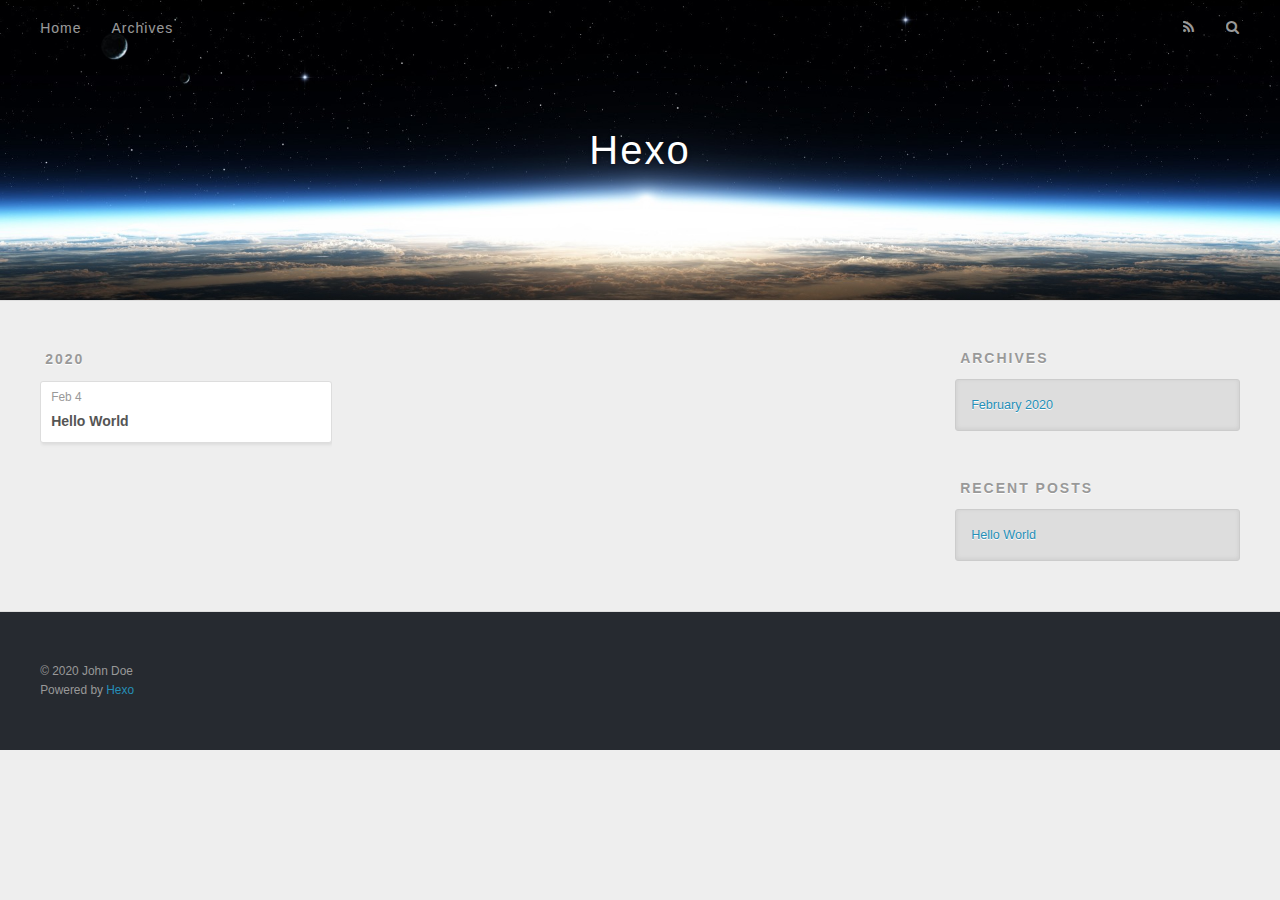
==== archives/index.html @ 39b0398c "Site updated: 2020-02-04 13:28:10" ====
<!DOCTYPE html>
<html>
<head>
  <meta charset="utf-8">
  

  
  <title>Archives | Hexo</title>
  <meta name="viewport" content="width=device-width, initial-scale=1, maximum-scale=1">
  <meta property="og:type" content="website">
<meta property="og:title" content="Hexo">
<meta property="og:url" content="http://yoursite.com/archives/index.html">
<meta property="og:site_name" content="Hexo">
<meta property="og:locale" content="en_US">
<meta property="article:author" content="John Doe">
<meta name="twitter:card" content="summary">
  
    <link rel="alternate" href="/atom.xml" title="Hexo" type="application/atom+xml">
  
  
    <link rel="icon" href="/favicon.png">
  
  
    <link href="//fonts.googleapis.com/css?family=Source+Code+Pro" rel="stylesheet" type="text/css">
  
  
<link rel="stylesheet" href="/css/style.css">

<meta name="generator" content="Hexo 4.2.0"></head>

<body>
  <div id="container">
    <div id="wrap">
      <header id="header">
  <div id="banner"></div>
  <div id="header-outer" class="outer">
    <div id="header-title" class="inner">
      <h1 id="logo-wrap">
        <a href="/" id="logo">Hexo</a>
      </h1>
      
    </div>
    <div id="header-inner" class="inner">
      <nav id="main-nav">
        <a id="main-nav-toggle" class="nav-icon"></a>
        
          <a class="main-nav-link" href="/">Home</a>
        
          <a class="main-nav-link" href="/archives">Archives</a>
        
      </nav>
      <nav id="sub-nav">
        
          <a id="nav-rss-link" class="nav-icon" href="/atom.xml" title="RSS Feed"></a>
        
        <a id="nav-search-btn" class="nav-icon" title="Search"></a>
      </nav>
      <div id="search-form-wrap">
        <form action="//google.com/search" method="get" accept-charset="UTF-8" class="search-form"><input type="search" name="q" class="search-form-input" placeholder="Search"><button type="submit" class="search-form-submit">&#xF002;</button><input type="hidden" name="sitesearch" value="http://yoursite.com"></form>
      </div>
    </div>
  </div>
</header>
      <div class="outer">
        <section id="main">
  
  
    
    
      
      
      <section class="archives-wrap">
        <div class="archive-year-wrap">
          <a href="/archives/2020" class="archive-year">2020</a>
        </div>
        <div class="archives">
    
    <article class="archive-article archive-type-post">
  <div class="archive-article-inner">
    <header class="archive-article-header">
      <a href="/2020/02/04/hello-world/" class="archive-article-date">
  <time datetime="2020-02-04T04:29:03.238Z" itemprop="datePublished">Feb 4</time>
</a>
      
  
    <h1 itemprop="name">
      <a class="archive-article-title" href="/2020/02/04/hello-world/">Hello World</a>
    </h1>
  

    </header>
  </div>
</article>
  
  
    </div></section>
  


</section>
        
          <aside id="sidebar">
  
    

  
    

  
    
  
    
  <div class="widget-wrap">
    <h3 class="widget-title">Archives</h3>
    <div class="widget">
      <ul class="archive-list"><li class="archive-list-item"><a class="archive-list-link" href="/archives/2020/02/">February 2020</a></li></ul>
    </div>
  </div>


  
    
  <div class="widget-wrap">
    <h3 class="widget-title">Recent Posts</h3>
    <div class="widget">
      <ul>
        
          <li>
            <a href="/2020/02/04/hello-world/">Hello World</a>
          </li>
        
      </ul>
    </div>
  </div>

  
</aside>
        
      </div>
      <footer id="footer">
  
  <div class="outer">
    <div id="footer-info" class="inner">
      &copy; 2020 John Doe<br>
      Powered by <a href="http://hexo.io/" target="_blank">Hexo</a>
    </div>
  </div>
</footer>
    </div>
    <nav id="mobile-nav">
  
    <a href="/" class="mobile-nav-link">Home</a>
  
    <a href="/archives" class="mobile-nav-link">Archives</a>
  
</nav>
    

<script src="//ajax.googleapis.com/ajax/libs/jquery/2.0.3/jquery.min.js"></script>


  
<link rel="stylesheet" href="/fancybox/jquery.fancybox.css">

  
<script src="/fancybox/jquery.fancybox.pack.js"></script>




<script src="/js/script.js"></script>




  </div>
</body>
</html>
---- css/style.css ----
body {
  width: 100%;
}
body:before,
body:after {
  content: "";
  display: table;
}
body:after {
  clear: both;
}
html,
body,
div,
span,
applet,
object,
iframe,
h1,
h2,
h3,
h4,
h5,
h6,
p,
blockquote,
pre,
a,
abbr,
acronym,
address,
big,
cite,
code,
del,
dfn,
em,
img,
ins,
kbd,
q,
s,
samp,
small,
strike,
strong,
sub,
sup,
tt,
var,
dl,
dt,
dd,
ol,
ul,
li,
fieldset,
form,
label,
legend,
table,
caption,
tbody,
tfoot,
thead,
tr,
th,
td {
  margin: 0;
  padding: 0;
  border: 0;
  outline: 0;
  font-weight: inherit;
  font-style: inherit;
  font-family: inherit;
  font-size: 100%;
  vertical-align: baseline;
}
body {
  line-height: 1;
  color: #000;
  background: #fff;
}
ol,
ul {
  list-style: none;
}
table {
  border-collapse: separate;
  border-spacing: 0;
  vertical-align: middle;
}
caption,
th,
td {
  text-align: left;
  font-weight: normal;
  vertical-align: middle;
}
a img {
  border: none;
}
input,
button {
  margin: 0;
  padding: 0;
}
input::-moz-focus-inner,
button::-moz-focus-inner {
  border: 0;
  padding: 0;
}
@font-face {
  font-family: FontAwesome;
  font-style: normal;
  font-weight: normal;
  src: url("fonts/fontawesome-webfont.eot?v=#4.0.3");
  src: url("fonts/fontawesome-webfont.eot?#iefix&v=#4.0.3") format("embedded-opentype"), url("fonts/fontawesome-webfont.woff?v=#4.0.3") format("woff"), url("fonts/fontawesome-webfont.ttf?v=#4.0.3") format("truetype"), url("fonts/fontawesome-webfont.svg#fontawesomeregular?v=#4.0.3") format("svg");
}
html,
body,
#container {
  height: 100%;
}
body {
  background: #eee;
  font: 14px -apple-system, BlinkMacSystemFont, "Segoe UI", "Roboto", "Oxygen", "Ubuntu", "Cantarell", "Fira Sans", "Droid Sans", "Helvetica Neue", sans-serif;
  -webkit-text-size-adjust: 100%;
}
.outer {
  max-width: 1220px;
  margin: 0 auto;
  padding: 0 20px;
}
.outer:before,
.outer:after {
  content: "";
  display: table;
}
.outer:after {
  clear: both;
}
.inner {
  display: inline;
  float: left;
  width: 98.33333333333333%;
  margin: 0 0.833333333333333%;
}
.left,
.alignleft {
  float: left;
}
.right,
.alignright {
  float: right;
}
.clear {
  clear: both;
}
#container {
  position: relative;
}
.mobile-nav-on {
  overflow: hidden;
}
#wrap {
  height: 100%;
  width: 100%;
  position: absolute;
  top: 0;
  left: 0;
  -webkit-transition: 0.2s ease-out;
  -moz-transition: 0.2s ease-out;
  -ms-transition: 0.2s ease-out;
  transition: 0.2s ease-out;
  z-index: 1;
  background: #eee;
}
.mobile-nav-on #wrap {
  left: 280px;
}
@media screen and (min-width: 768px) {
  #main {
    display: inline;
    float: left;
    width: 73.33333333333333%;
    margin: 0 0.833333333333333%;
  }
}
.article-date,
.article-category-link,
.archive-year,
.widget-title {
  text-decoration: none;
  text-transform: uppercase;
  letter-spacing: 2px;
  color: #999;
  margin-bottom: 1em;
  margin-left: 5px;
  line-height: 1em;
  text-shadow: 0 1px #fff;
  font-weight: bold;
}
.article-inner,
.archive-article-inner {
  background: #fff;
  -webkit-box-shadow: 1px 2px 3px #ddd;
  box-shadow: 1px 2px 3px #ddd;
  border: 1px solid #ddd;
  border-radius: 3px;
}
.article-entry h1,
.widget h1 {
  font-size: 2em;
}
.article-entry h2,
.widget h2 {
  font-size: 1.5em;
}
.article-entry h3,
.widget h3 {
  font-size: 1.3em;
}
.article-entry h4,
.widget h4 {
  font-size: 1.2em;
}
.article-entry h5,
.widget h5 {
  font-size: 1em;
}
.article-entry h6,
.widget h6 {
  font-size: 1em;
  color: #999;
}
.article-entry hr,
.widget hr {
  border: 1px dashed #ddd;
}
.article-entry strong,
.widget strong {
  font-weight: bold;
}
.article-entry em,
.widget em,
.article-entry cite,
.widget cite {
  font-style: italic;
}
.article-entry sup,
.widget sup,
.article-entry sub,
.widget sub {
  font-size: 0.75em;
  line-height: 0;
  position: relative;
  vertical-align: baseline;
}
.article-entry sup,
.widget sup {
  top: -0.5em;
}
.article-entry sub,
.widget sub {
  bottom: -0.2em;
}
.article-entry small,
.widget small {
  font-size: 0.85em;
}
.article-entry acronym,
.widget acronym,
.article-entry abbr,
.widget abbr {
  border-bottom: 1px dotted;
}
.article-entry ul,
.widget ul,
.article-entry ol,
.widget ol,
.article-entry dl,
.widget dl {
  margin: 0 20px;
  line-height: 1.6em;
}
.article-entry ul ul,
.widget ul ul,
.article-entry ol ul,
.widget ol ul,
.article-entry ul ol,
.widget ul ol,
.article-entry ol ol,
.widget ol ol {
  margin-top: 0;
  margin-bottom: 0;
}
.article-entry ul,
.widget ul {
  list-style: disc;
}
.article-entry ol,
.widget ol {
  list-style: decimal;
}
.article-entry dt,
.widget dt {
  font-weight: bold;
}
#header {
  height: 300px;
  position: relative;
  border-bottom: 1px solid #ddd;
}
#header:before,
#header:after {
  content: "";
  position: absolute;
  left: 0;
  right: 0;
  height: 40px;
}
#header:before {
  top: 0;
  background: -webkit-linear-gradient(rgba(0,0,0,0.2), transparent);
  background: -moz-linear-gradient(rgba(0,0,0,0.2), transparent);
  background: -ms-linear-gradient(rgba(0,0,0,0.2), transparent);
  background: linear-gradient(rgba(0,0,0,0.2), transparent);
}
#header:after {
  bottom: 0;
  background: -webkit-linear-gradient(transparent, rgba(0,0,0,0.2));
  background: -moz-linear-gradient(transparent, rgba(0,0,0,0.2));
  background: -ms-linear-gradient(transparent, rgba(0,0,0,0.2));
  background: linear-gradient(transparent, rgba(0,0,0,0.2));
}
#header-outer {
  height: 100%;
  position: relative;
}
#header-inner {
  position: relative;
  overflow: hidden;
}
#banner {
  position: absolute;
  top: 0;
  left: 0;
  width: 100%;
  height: 100%;
  background: url("images/banner.jpg") center #000;
  -webkit-background-size: cover;
  -moz-background-size: cover;
  background-size: cover;
  z-index: -1;
}
#header-title {
  text-align: center;
  height: 40px;
  position: absolute;
  top: 50%;
  left: 0;
  margin-top: -20px;
}
#logo,
#subtitle {
  text-decoration: none;
  color: #fff;
  font-weight: 300;
  text-shadow: 0 1px 4px rgba(0,0,0,0.3);
}
#logo {
  font-size: 40px;
  line-height: 40px;
  letter-spacing: 2px;
}
#subtitle {
  font-size: 16px;
  line-height: 16px;
  letter-spacing: 1px;
}
#subtitle-wrap {
  margin-top: 16px;
}
#main-nav {
  float: left;
  margin-left: -15px;
}
.nav-icon,
.main-nav-link {
  float: left;
  color: #fff;
  opacity: 0.6;
  text-decoration: none;
  text-shadow: 0 1px rgba(0,0,0,0.2);
  -webkit-transition: opacity 0.2s;
  -moz-transition: opacity 0.2s;
  -ms-transition: opacity 0.2s;
  transition: opacity 0.2s;
  display: block;
  padding: 20px 15px;
}
.nav-icon:hover,
.main-nav-link:hover {
  opacity: 1;
}
.nav-icon {
  font-family: FontAwesome;
  text-align: center;
  font-size: 14px;
  width: 14px;
  height: 14px;
  padding: 20px 15px;
  position: relative;
  cursor: pointer;
}
.main-nav-link {
  font-weight: 300;
  letter-spacing: 1px;
}
@media screen and (max-width: 479px) {
  .main-nav-link {
    display: none;
  }
}
#main-nav-toggle {
  display: none;
}
#main-nav-toggle:before {
  content: "\f0c9";
}
@media screen and (max-width: 479px) {
  #main-nav-toggle {
    display: block;
  }
}
#sub-nav {
  float: right;
  margin-right: -15px;
}
#nav-rss-link:before {
  content: "\f09e";
}
#nav-search-btn:before {
  content: "\f002";
}
#search-form-wrap {
  position: absolute;
  top: 15px;
  width: 150px;
  height: 30px;
  right: -150px;
  opacity: 0;
  -webkit-transition: 0.2s ease-out;
  -moz-transition: 0.2s ease-out;
  -ms-transition: 0.2s ease-out;
  transition: 0.2s ease-out;
}
#search-form-wrap.on {
  opacity: 1;
  right: 0;
}
@media screen and (max-width: 479px) {
  #search-form-wrap {
    width: 100%;
    right: -100%;
  }
}
.search-form {
  position: absolute;
  top: 0;
  left: 0;
  right: 0;
  background: #fff;
  padding: 5px 15px;
  border-radius: 15px;
  -webkit-box-shadow: 0 0 10px rgba(0,0,0,0.3);
  box-shadow: 0 0 10px rgba(0,0,0,0.3);
}
.search-form-input {
  border: none;
  background: none;
  color: #555;
  width: 100%;
  font: 13px -apple-system, BlinkMacSystemFont, "Segoe UI", "Roboto", "Oxygen", "Ubuntu", "Cantarell", "Fira Sans", "Droid Sans", "Helvetica Neue", sans-serif;
  outline: none;
}
.search-form-input::-webkit-search-results-decoration,
.search-form-input::-webkit-search-cancel-button {
  -webkit-appearance: none;
}
.search-form-submit {
  position: absolute;
  top: 50%;
  right: 10px;
  margin-top: -7px;
  font: 13px FontAwesome;
  border: none;
  background: none;
  color: #bbb;
  cursor: pointer;
}
.search-form-submit:hover,
.search-form-submit:focus {
  color: #777;
}
.article {
  margin: 50px 0;
}
.article-inner {
  overflow: hidden;
}
.article-meta:before,
.article-meta:after {
  content: "";
  display: table;
}
.article-meta:after {
  clear: both;
}
.article-date {
  float: left;
}
.article-category {
  float: left;
  line-height: 1em;
  color: #ccc;
  text-shadow: 0 1px #fff;
  margin-left: 8px;
}
.article-category:before {
  content: "\2022";
}
.article-category-link {
  margin: 0 12px 1em;
}
.article-header {
  padding: 20px 20px 0;
}
.article-title {
  text-decoration: none;
  font-size: 2em;
  font-weight: bold;
  color: #555;
  line-height: 1.1em;
  -webkit-transition: color 0.2s;
  -moz-transition: color 0.2s;
  -ms-transition: color 0.2s;
  transition: color 0.2s;
}
a.article-title:hover {
  color: #258fb8;
}
.article-entry {
  color: #555;
  padding: 0 20px;
}
.article-entry:before,
.article-entry:after {
  content: "";
  display: table;
}
.article-entry:after {
  clear: both;
}
.article-entry p,
.article-entry table {
  line-height: 1.6em;
  margin: 1.6em 0;
}
.article-entry h1,
.article-entry h2,
.article-entry h3,
.article-entry h4,
.article-entry h5,
.article-entry h6 {
  font-weight: bold;
}
.article-entry h1,
.article-entry h2,
.article-entry h3,
.article-entry h4,
.article-entry h5,
.article-entry h6 {
  line-height: 1.1em;
  margin: 1.1em 0;
}
.article-entry a {
  color: #258fb8;
  text-decoration: none;
}
.article-entry a:hover {
  text-decoration: underline;
}
.article-entry ul,
.article-entry ol,
.article-entry dl {
  margin-top: 1.6em;
  margin-bottom: 1.6em;
}
.article-entry img,
.article-entry video {
  max-width: 100%;
  height: auto;
  display: block;
  margin: auto;
}
.article-entry iframe {
  border: none;
}
.article-entry table {
  width: 100%;
  border-collapse: collapse;
  border-spacing: 0;
}
.article-entry th {
  font-weight: bold;
  border-bottom: 3px solid #ddd;
  padding-bottom: 0.5em;
}
.article-entry td {
  border-bottom: 1px solid #ddd;
  padding: 10px 0;
}
.article-entry blockquote {
  font-family: Georgia, "Times New Roman", serif;
  font-size: 1.4em;
  margin: 1.6em 20px;
  text-align: center;
}
.article-entry blockquote footer {
  font-size: 14px;
  margin: 1.6em 0;
  font-family: -apple-system, BlinkMacSystemFont, "Segoe UI", "Roboto", "Oxygen", "Ubuntu", "Cantarell", "Fira Sans", "Droid Sans", "Helvetica Neue", sans-serif;
}
.article-entry blockquote footer cite:before {
  content: "—";
  padding: 0 0.5em;
}
.article-entry .pullquote {
  text-align: left;
  width: 45%;
  margin: 0;
}
.article-entry .pullquote.left {
  margin-left: 0.5em;
  margin-right: 1em;
}
.article-entry .pullquote.right {
  margin-right: 0.5em;
  margin-left: 1em;
}
.article-entry .caption {
  color: #999;
  display: block;
  font-size: 0.9em;
  margin-top: 0.5em;
  position: relative;
  text-align: center;
}
.article-entry .video-container {
  position: relative;
  padding-top: 56.25%;
  height: 0;
  overflow: hidden;
}
.article-entry .video-container iframe,
.article-entry .video-container object,
.article-entry .video-container embed {
  position: absolute;
  top: 0;
  left: 0;
  width: 100%;
  height: 100%;
  margin-top: 0;
}
.article-more-link a {
  display: inline-block;
  line-height: 1em;
  padding: 6px 15px;
  border-radius: 15px;
  background: #eee;
  color: #999;
  text-shadow: 0 1px #fff;
  text-decoration: none;
}
.article-more-link a:hover {
  background: #258fb8;
  color: #fff;
  text-decoration: none;
  text-shadow: 0 1px #1e7293;
}
.article-footer {
  font-size: 0.85em;
  line-height: 1.6em;
  border-top: 1px solid #ddd;
  padding-top: 1.6em;
  margin: 0 20px 20px;
}
.article-footer:before,
.article-footer:after {
  content: "";
  display: table;
}
.article-footer:after {
  clear: both;
}
.article-footer a {
  color: #999;
  text-decoration: none;
}
.article-footer a:hover {
  color: #555;
}
.article-tag-list-item {
  float: left;
  margin-right: 10px;
}
.article-tag-list-link:before {
  content: "#";
}
.article-comment-link {
  float: right;
}
.article-comment-link:before {
  content: "\f075";
  font-family: FontAwesome;
  padding-right: 8px;
}
.article-share-link {
  cursor: pointer;
  float: right;
  margin-left: 20px;
}
.article-share-link:before {
  content: "\f064";
  font-family: FontAwesome;
  padding-right: 6px;
}
#article-nav {
  position: relative;
}
#article-nav:before,
#article-nav:after {
  content: "";
  display: table;
}
#article-nav:after {
  clear: both;
}
@media screen and (min-width: 768px) {
  #article-nav {
    margin: 50px 0;
  }
  #article-nav:before {
    width: 8px;
    height: 8px;
    position: absolute;
    top: 50%;
    left: 50%;
    margin-top: -4px;
    margin-left: -4px;
    content: "";
    border-radius: 50%;
    background: #ddd;
    -webkit-box-shadow: 0 1px 2px #fff;
    box-shadow: 0 1px 2px #fff;
  }
}
.article-nav-link-wrap {
  text-decoration: none;
  text-shadow: 0 1px #fff;
  color: #999;
  -webkit-box-sizing: border-box;
  -moz-box-sizing: border-box;
  box-sizing: border-box;
  margin-top: 50px;
  text-align: center;
  display: block;
}
.article-nav-link-wrap:hover {
  color: #555;
}
@media screen and (min-width: 768px) {
  .article-nav-link-wrap {
    width: 50%;
    margin-top: 0;
  }
}
@media screen and (min-width: 768px) {
  #article-nav-newer {
    float: left;
    text-align: right;
    padding-right: 20px;
  }
}
@media screen and (min-width: 768px) {
  #article-nav-older {
    float: right;
    text-align: left;
    padding-left: 20px;
  }
}
.article-nav-caption {
  text-transform: uppercase;
  letter-spacing: 2px;
  color: #ddd;
  line-height: 1em;
  font-weight: bold;
}
#article-nav-newer .article-nav-caption {
  margin-right: -2px;
}
.article-nav-title {
  font-size: 0.85em;
  line-height: 1.6em;
  margin-top: 0.5em;
}
.article-share-box {
  position: absolute;
  display: none;
  background: #fff;
  -webkit-box-shadow: 1px 2px 10px rgba(0,0,0,0.2);
  box-shadow: 1px 2px 10px rgba(0,0,0,0.2);
  border-radius: 3px;
  margin-left: -145px;
  overflow: hidden;
  z-index: 1;
}
.article-share-box.on {
  display: block;
}
.article-share-input {
  width: 100%;
  background: none;
  -webkit-box-sizing: border-box;
  -moz-box-sizing: border-box;
  box-sizing: border-box;
  font: 14px -apple-system, BlinkMacSystemFont, "Segoe UI", "Roboto", "Oxygen", "Ubuntu", "Cantarell", "Fira Sans", "Droid Sans", "Helvetica Neue", sans-serif;
  padding: 0 15px;
  color: #555;
  outline: none;
  border: 1px solid #ddd;
  border-radius: 3px 3px 0 0;
  height: 36px;
  line-height: 36px;
}
.article-share-links {
  background: #eee;
}
.article-share-links:before,
.article-share-links:after {
  content: "";
  display: table;
}
.article-share-links:after {
  clear: both;
}
.article-share-twitter,
.article-share-facebook,
.article-share-pinterest,
.article-share-google {
  width: 50px;
  height: 36px;
  display: block;
  float: left;
  position: relative;
  color: #999;
  text-shadow: 0 1px #fff;
}
.article-share-twitter:before,
.article-share-facebook:before,
.article-share-pinterest:before,
.article-share-google:before {
  font-size: 20px;
  font-family: FontAwesome;
  width: 20px;
  height: 20px;
  position: absolute;
  top: 50%;
  left: 50%;
  margin-top: -10px;
  margin-left: -10px;
  text-align: center;
}
.article-share-twitter:hover,
.article-share-facebook:hover,
.article-share-pinterest:hover,
.article-share-google:hover {
  color: #fff;
}
.article-share-twitter:before {
  content: "\f099";
}
.article-share-twitter:hover {
  background: #00aced;
  text-shadow: 0 1px #008abe;
}
.article-share-facebook:before {
  content: "\f09a";
}
.article-share-facebook:hover {
  background: #3b5998;
  text-shadow: 0 1px #2f477a;
}
.article-share-pinterest:before {
  content: "\f0d2";
}
.article-share-pinterest:hover {
  background: #cb2027;
  text-shadow: 0 1px #a21a1f;
}
.article-share-google:before {
  content: "\f0d5";
}
.article-share-google:hover {
  background: #dd4b39;
  text-shadow: 0 1px #be3221;
}
.article-gallery {
  background: #000;
  position: relative;
}
.article-gallery-photos {
  position: relative;
  overflow: hidden;
}
.article-gallery-img {
  display: none;
  max-width: 100%;
}
.article-gallery-img:first-child {
  display: block;
}
.article-gallery-img.loaded {
  position: absolute;
  display: block;
}
.article-gallery-img img {
  display: block;
  max-width: 100%;
  margin: 0 auto;
}
#comments {
  background: #fff;
  -webkit-box-shadow: 1px 2px 3px #ddd;
  box-shadow: 1px 2px 3px #ddd;
  padding: 20px;
  border: 1px solid #ddd;
  border-radius: 3px;
  margin: 50px 0;
}
#comments a {
  color: #258fb8;
}
.archives-wrap {
  margin: 50px 0;
}
.archives:before,
.archives:after {
  content: "";
  display: table;
}
.archives:after {
  clear: both;
}
.archive-year-wrap {
  margin-bottom: 1em;
}
.archives {
  -webkit-column-gap: 10px;
  -moz-column-gap: 10px;
  column-gap: 10px;
}
@media screen and (min-width: 480px) and (max-width: 767px) {
  .archives {
    -webkit-column-count: 2;
    -moz-column-count: 2;
    column-count: 2;
  }
}
@media screen and (min-width: 768px) {
  .archives {
    -webkit-column-count: 3;
    -moz-column-count: 3;
    column-count: 3;
  }
}
.archive-article {
  -webkit-column-break-inside: avoid;
  page-break-inside: avoid;
  overflow: hidden;
  break-inside: avoid-column;
}
.archive-article-inner {
  padding: 10px;
  margin-bottom: 15px;
}
.archive-article-title {
  text-decoration: none;
  font-weight: bold;
  color: #555;
  -webkit-transition: color 0.2s;
  -moz-transition: color 0.2s;
  -ms-transition: color 0.2s;
  transition: color 0.2s;
  line-height: 1.6em;
}
.archive-article-title:hover {
  color: #258fb8;
}
.archive-article-footer {
  margin-top: 1em;
}
.archive-article-date {
  color: #999;
  text-decoration: none;
  font-size: 0.85em;
  line-height: 1em;
  margin-bottom: 0.5em;
  display: block;
}
#page-nav {
  margin: 50px auto;
  background: #fff;
  -webkit-box-shadow: 1px 2px 3px #ddd;
  box-shadow: 1px 2px 3px #ddd;
  border: 1px solid #ddd;
  border-radius: 3px;
  text-align: center;
  color: #999;
  overflow: hidden;
}
#page-nav:before,
#page-nav:after {
  content: "";
  display: table;
}
#page-nav:after {
  clear: both;
}
#page-nav a,
#page-nav span {
  padding: 10px 20px;
  line-height: 1;
  height: 2ex;
}
#page-nav a {
  color: #999;
  text-decoration: none;
}
#page-nav a:hover {
  background: #999;
  color: #fff;
}
#page-nav .prev {
  float: left;
}
#page-nav .next {
  float: right;
}
#page-nav .page-number {
  display: inline-block;
}
@media screen and (max-width: 479px) {
  #page-nav .page-number {
    display: none;
  }
}
#page-nav .current {
  color: #555;
  font-weight: bold;
}
#page-nav .space {
  color: #ddd;
}
#footer {
  background: #262a30;
  padding: 50px 0;
  border-top: 1px solid #ddd;
  color: #999;
}
#footer a {
  color: #258fb8;
  text-decoration: none;
}
#footer a:hover {
  text-decoration: underline;
}
#footer-info {
  line-height: 1.6em;
  font-size: 0.85em;
}
.article-entry pre,
.article-entry .highlight {
  background: #2d2d2d;
  margin: 0 -20px;
  padding: 15px 20px;
  border-style: solid;
  border-color: #ddd;
  border-width: 1px 0;
  overflow: auto;
  color: #ccc;
  line-height: 22.400000000000002px;
}
.article-entry .highlight .gutter pre,
.article-entry .gist .gist-file .gist-data .line-numbers {
  color: #666;
  font-size: 0.85em;
}
.article-entry pre,
.article-entry code {
  font-family: "Source Code Pro", Consolas, Monaco, Menlo, Consolas, monospace;
}
.article-entry code {
  background: #eee;
  text-shadow: 0 1px #fff;
  padding: 0 0.3em;
}
.article-entry pre code {
  background: none;
  text-shadow: none;
  padding: 0;
}
.article-entry .highlight pre {
  border: none;
  margin: 0;
  padding: 0;
}
.article-entry .highlight table {
  margin: 0;
  width: auto;
}
.article-entry .highlight td {
  border: none;
  padding: 0;
}
.article-entry .highlight figcaption {
  font-size: 0.85em;
  color: #999;
  line-height: 1em;
  margin-bottom: 1em;
}
.article-entry .highlight figcaption:before,
.article-entry .highlight figcaption:after {
  content: "";
  display: table;
}
.article-entry .highlight figcaption:after {
  clear: both;
}
.article-entry .highlight figcaption a {
  float: right;
}
.article-entry .highlight .gutter pre {
  text-align: right;
  padding-right: 20px;
}
.article-entry .highlight .line {
  height: 22.400000000000002px;
}
.article-entry .highlight .line.marked {
  background: #515151;
}
.article-entry .gist {
  margin: 0 -20px;
  border-style: solid;
  border-color: #ddd;
  border-width: 1px 0;
  background: #2d2d2d;
  padding: 15px 20px 15px 0;
}
.article-entry .gist .gist-file {
  border: none;
  font-family: "Source Code Pro", Consolas, Monaco, Menlo, Consolas, monospace;
  margin: 0;
}
.article-entry .gist .gist-file .gist-data {
  background: none;
  border: none;
}
.article-entry .gist .gist-file .gist-data .line-numbers {
  background: none;
  border: none;
  padding: 0 20px 0 0;
}
.article-entry .gist .gist-file .gist-data .line-data {
  padding: 0 !important;
}
.article-entry .gist .gist-file .highlight {
  margin: 0;
  padding: 0;
  border: none;
}
.article-entry .gist .gist-file .gist-meta {
  background: #2d2d2d;
  color: #999;
  font: 0.85em -apple-system, BlinkMacSystemFont, "Segoe UI", "Roboto", "Oxygen", "Ubuntu", "Cantarell", "Fira Sans", "Droid Sans", "Helvetica Neue", sans-serif;
  text-shadow: 0 0;
  padding: 0;
  margin-top: 1em;
  margin-left: 20px;
}
.article-entry .gist .gist-file .gist-meta a {
  color: #258fb8;
  font-weight: normal;
}
.article-entry .gist .gist-file .gist-meta a:hover {
  text-decoration: underline;
}
pre .comment,
pre .title {
  color: #999;
}
pre .variable,
pre .attribute,
pre .tag,
pre .regexp,
pre .ruby .constant,
pre .xml .tag .title,
pre .xml .pi,
pre .xml .doctype,
pre .html .doctype,
pre .css .id,
pre .css .class,
pre .css .pseudo {
  color: #f2777a;
}
pre .number,
pre .preprocessor,
pre .built_in,
pre .literal,
pre .params,
pre .constant {
  color: #f99157;
}
pre .class,
pre .ruby .class .title,
pre .css .rules .attribute {
  color: #9c9;
}
pre .string,
pre .value,
pre .inheritance,
pre .header,
pre .ruby .symbol,
pre .xml .cdata {
  color: #9c9;
}
pre .css .hexcolor {
  color: #6cc;
}
pre .function,
pre .python .decorator,
pre .python .title,
pre .ruby .function .title,
pre .ruby .title .keyword,
pre .perl .sub,
pre .javascript .title,
pre .coffeescript .title {
  color: #69c;
}
pre .keyword,
pre .javascript .function {
  color: #c9c;
}
@media screen and (max-width: 479px) {
  #mobile-nav {
    position: absolute;
    top: 0;
    left: 0;
    width: 280px;
    height: 100%;
    background: #191919;
    border-right: 1px solid #fff;
  }
}
@media screen and (max-width: 479px) {
  .mobile-nav-link {
    display: block;
    color: #999;
    text-decoration: none;
    padding: 15px 20px;
    font-weight: bold;
  }
  .mobile-nav-link:hover {
    color: #fff;
  }
}
@media screen and (min-width: 768px) {
  #sidebar {
    display: inline;
    float: left;
    width: 23.333333333333332%;
    margin: 0 0.833333333333333%;
  }
}
.widget-wrap {
  margin: 50px 0;
}
.widget {
  color: #777;
  text-shadow: 0 1px #fff;
  background: #ddd;
  -webkit-box-shadow: 0 -1px 4px #ccc inset;
  box-shadow: 0 -1px 4px #ccc inset;
  border: 1px solid #ccc;
  padding: 15px;
  border-radius: 3px;
}
.widget a {
  color: #258fb8;
  text-decoration: none;
}
.widget a:hover {
  text-decoration: underline;
}
.widget ul ul,
.widget ol ul,
.widget dl ul,
.widget ul ol,
.widget ol ol,
.widget dl ol,
.widget ul dl,
.widget ol dl,
.widget dl dl {
  margin-left: 15px;
  list-style: disc;
}
.widget {
  line-height: 1.6em;
  word-wrap: break-word;
  font-size: 0.9em;
}
.widget ul,
.widget ol {
  list-style: none;
  margin: 0;
}
.widget ul ul,
.widget ol ul,
.widget ul ol,
.widget ol ol {
  margin: 0 20px;
}
.widget ul ul,
.widget ol ul {
  list-style: disc;
}
.widget ul ol,
.widget ol ol {
  list-style: decimal;
}
.category-list-count,
.tag-list-count,
.archive-list-count {
  padding-left: 5px;
  color: #999;
  font-size: 0.85em;
}
.category-list-count:before,
.tag-list-count:before,
.archive-list-count:before {
  content: "(";
}
.category-list-count:after,
.tag-list-count:after,
.archive-list-count:after {
  content: ")";
}
.tagcloud a {
  margin-right: 5px;
  display: inline-block;
}
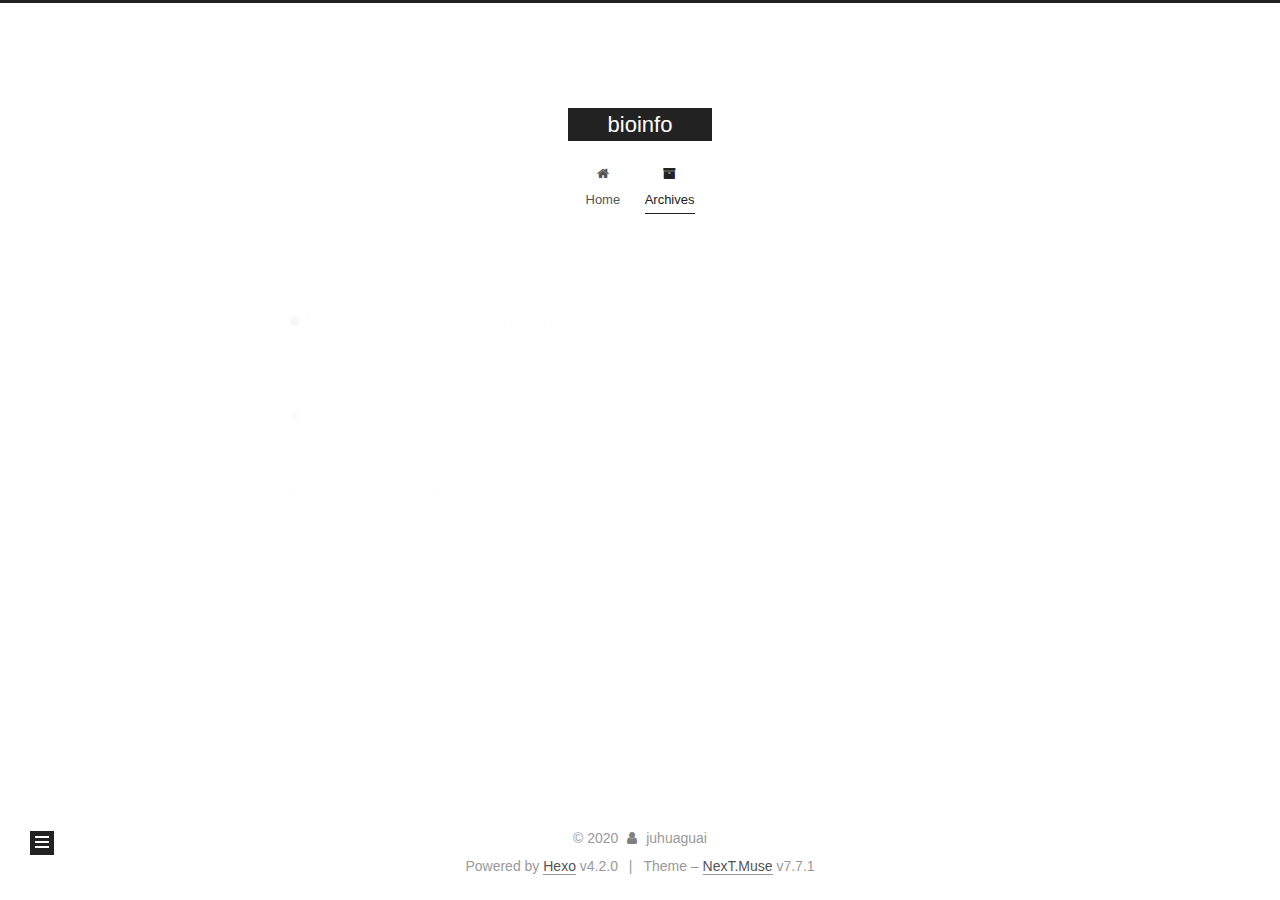
==== commit d7ed4288: "Site updated: 2020-02-05 14:33:13" ====
--- a/archives/index.html
+++ b/archives/index.html
@@ -1,178 +1,379 @@
 <!DOCTYPE html>
-<html>
+<html lang="ch">
 <head>
-  <meta charset="utf-8">
-  
-
-  
-  <title>Archives | Hexo</title>
-  <meta name="viewport" content="width=device-width, initial-scale=1, maximum-scale=1">
+  <meta charset="UTF-8">
+<meta name="viewport" content="width=device-width, initial-scale=1, maximum-scale=2">
+<meta name="theme-color" content="#222">
+<meta name="generator" content="Hexo 4.2.0">
+  <link rel="apple-touch-icon" sizes="180x180" href="/images/apple-touch-icon-next.png">
+  <link rel="icon" type="image/png" sizes="32x32" href="/images/favicon-32x32-next.png">
+  <link rel="icon" type="image/png" sizes="16x16" href="/images/favicon-16x16-next.png">
+  <link rel="mask-icon" href="/images/logo.svg" color="#222">
+
+<link rel="stylesheet" href="/css/main.css">
+
+
+<link rel="stylesheet" href="/lib/font-awesome/css/font-awesome.min.css">
+
+
+<script id="hexo-configurations">
+  var NexT = window.NexT || {};
+  var CONFIG = {
+    hostname: new URL('http://zhujiaqi2014.github.io').hostname,
+    root: '/',
+    scheme: 'Muse',
+    version: '7.7.1',
+    exturl: false,
+    sidebar: {"position":"left","display":"post","padding":18,"offset":12,"onmobile":false},
+    copycode: {"enable":false,"show_result":false,"style":null},
+    back2top: {"enable":true,"sidebar":false,"scrollpercent":false},
+    bookmark: {"enable":false,"color":"#222","save":"auto"},
+    fancybox: false,
+    mediumzoom: false,
+    lazyload: false,
+    pangu: false,
+    comments: {"style":"tabs","active":null,"storage":true,"lazyload":false,"nav":null},
+    algolia: {
+      appID: '',
+      apiKey: '',
+      indexName: '',
+      hits: {"per_page":10},
+      labels: {"input_placeholder":"Search for Posts","hits_empty":"We didn't find any results for the search: ${query}","hits_stats":"${hits} results found in ${time} ms"}
+    },
+    localsearch: {"enable":false,"trigger":"auto","top_n_per_article":1,"unescape":false,"preload":false},
+    path: '',
+    motion: {"enable":true,"async":false,"transition":{"post_block":"fadeIn","post_header":"slideDownIn","post_body":"slideDownIn","coll_header":"slideLeftIn","sidebar":"slideUpIn"}}
+  };
+</script>
+
   <meta property="og:type" content="website">
-<meta property="og:title" content="Hexo">
-<meta property="og:url" content="http://yoursite.com/archives/index.html">
-<meta property="og:site_name" content="Hexo">
-<meta property="og:locale" content="en_US">
-<meta property="article:author" content="John Doe">
+<meta property="og:title" content="bioinfo">
+<meta property="og:url" content="http://zhujiaqi2014.github.io/archives/index.html">
+<meta property="og:site_name" content="bioinfo">
+<meta property="og:locale" content="ch">
+<meta property="article:author" content="juhuaguai">
 <meta name="twitter:card" content="summary">
-  
-    <link rel="alternate" href="/atom.xml" title="Hexo" type="application/atom+xml">
-  
-  
-    <link rel="icon" href="/favicon.png">
-  
-  
-    <link href="//fonts.googleapis.com/css?family=Source+Code+Pro" rel="stylesheet" type="text/css">
-  
-  
-<link rel="stylesheet" href="/css/style.css">
-
-<meta name="generator" content="Hexo 4.2.0"></head>
-
-<body>
-  <div id="container">
-    <div id="wrap">
-      <header id="header">
-  <div id="banner"></div>
-  <div id="header-outer" class="outer">
-    <div id="header-title" class="inner">
-      <h1 id="logo-wrap">
-        <a href="/" id="logo">Hexo</a>
-      </h1>
+
+<link rel="canonical" href="http://zhujiaqi2014.github.io/archives/">
+
+
+<script id="page-configurations">
+  // https://hexo.io/docs/variables.html
+  CONFIG.page = {
+    sidebar: "",
+    isHome: false,
+    isPost: false
+  };
+</script>
+
+  <title>Archive | bioinfo</title>
+  
+
+
+
+
+
+
+  <noscript>
+  <style>
+  .use-motion .brand,
+  .use-motion .menu-item,
+  .sidebar-inner,
+  .use-motion .post-block,
+  .use-motion .pagination,
+  .use-motion .comments,
+  .use-motion .post-header,
+  .use-motion .post-body,
+  .use-motion .collection-header { opacity: initial; }
+
+  .use-motion .site-title,
+  .use-motion .site-subtitle {
+    opacity: initial;
+    top: initial;
+  }
+
+  .use-motion .logo-line-before i { left: initial; }
+  .use-motion .logo-line-after i { right: initial; }
+  </style>
+</noscript>
+
+</head>
+
+<body itemscope itemtype="http://schema.org/WebPage">
+  <div class="container use-motion">
+    <div class="headband"></div>
+
+    <header class="header" itemscope itemtype="http://schema.org/WPHeader">
+      <div class="header-inner"><div class="site-brand-container">
+  <div class="site-meta">
+
+    <div>
+      <a href="/" class="brand" rel="start">
+        <span class="logo-line-before"><i></i></span>
+        <span class="site-title">bioinfo</span>
+        <span class="logo-line-after"><i></i></span>
+      </a>
+    </div>
+  </div>
+
+  <div class="site-nav-toggle">
+    <div class="toggle" aria-label="Toggle navigation bar">
+      <span class="toggle-line toggle-line-first"></span>
+      <span class="toggle-line toggle-line-middle"></span>
+      <span class="toggle-line toggle-line-last"></span>
+    </div>
+  </div>
+</div>
+
+
+<nav class="site-nav">
+  
+  <ul id="menu" class="menu">
+        <li class="menu-item menu-item-home">
+
+    <a href="/" rel="section"><i class="fa fa-fw fa-home"></i>Home</a>
+
+  </li>
+        <li class="menu-item menu-item-archives">
+
+    <a href="/archives/" rel="section"><i class="fa fa-fw fa-archive"></i>Archives</a>
+
+  </li>
+  </ul>
+
+</nav>
+</div>
+    </header>
+
+    
+  <div class="back-to-top">
+    <i class="fa fa-arrow-up"></i>
+    <span>0%</span>
+  </div>
+
+
+    <main class="main">
+      <div class="main-inner">
+        <div class="content-wrap">
+          
+
+          <div class="content">
+            
+
+  
+  
+  
+  <div class="post-block">
+    <div class="posts-collapse">
+      <div class="collection-title">
+        <span class="collection-header">Um..! 2 posts in total. Keep on posting.</span>
+      </div>
+
       
-    </div>
-    <div id="header-inner" class="inner">
-      <nav id="main-nav">
-        <a id="main-nav-toggle" class="nav-icon"></a>
+    <div class="collection-year">
+      <h1 class="collection-header">2020</h1>
+    </div>
+
+  <article itemscope itemtype="http://schema.org/Article">
+    <header class="post-header">
+
+      <div class="post-meta">
+        <time itemprop="dateCreated"
+              datetime="2020-02-04T14:29:27+08:00"
+              content="2020-02-04">
+          02-04
+        </time>
+      </div>
+
+      <h2 class="post-title">
+          <a class="post-title-link" href="/2020/02/04/%E7%94%9F%E7%89%A9%E4%BF%A1%E6%81%AF%E6%B5%81%E7%A8%8B/" itemprop="url">
+            <span itemprop="name">生物信息流程</span>
+          </a>
+      </h2>
+
+    </header>
+  </article>
+
+  <article itemscope itemtype="http://schema.org/Article">
+    <header class="post-header">
+
+      <div class="post-meta">
+        <time itemprop="dateCreated"
+              datetime="2020-02-04T12:29:03+08:00"
+              content="2020-02-04">
+          02-04
+        </time>
+      </div>
+
+      <h2 class="post-title">
+          <a class="post-title-link" href="/2020/02/04/hello-world/" itemprop="url">
+            <span itemprop="name">Hello World</span>
+          </a>
+      </h2>
+
+    </header>
+  </article>
+
+
+    </div>
+  </div>
+  
+  
+  
+
+  
+
+
+
+          </div>
+          
+
+<script>
+  window.addEventListener('tabs:register', () => {
+    let activeClass = CONFIG.comments.activeClass;
+    if (CONFIG.comments.storage) {
+      activeClass = localStorage.getItem('comments_active') || activeClass;
+    }
+    if (activeClass) {
+      let activeTab = document.querySelector(`a[href="#comment-${activeClass}"]`);
+      if (activeTab) {
+        activeTab.click();
+      }
+    }
+  });
+  if (CONFIG.comments.storage) {
+    window.addEventListener('tabs:click', event => {
+      if (!event.target.matches('.tabs-comment .tab-content .tab-pane')) return;
+      let commentClass = event.target.classList[1];
+      localStorage.setItem('comments_active', commentClass);
+    });
+  }
+</script>
+
+        </div>
+          
+  
+  <div class="toggle sidebar-toggle">
+    <span class="toggle-line toggle-line-first"></span>
+    <span class="toggle-line toggle-line-middle"></span>
+    <span class="toggle-line toggle-line-last"></span>
+  </div>
+
+  <aside class="sidebar">
+    <div class="sidebar-inner">
+
+      <ul class="sidebar-nav motion-element">
+        <li class="sidebar-nav-toc">
+          Table of Contents
+        </li>
+        <li class="sidebar-nav-overview">
+          Overview
+        </li>
+      </ul>
+
+      <!--noindex-->
+      <div class="post-toc-wrap sidebar-panel">
+      </div>
+      <!--/noindex-->
+
+      <div class="site-overview-wrap sidebar-panel">
+        <div class="site-author motion-element" itemprop="author" itemscope itemtype="http://schema.org/Person">
+  <p class="site-author-name" itemprop="name">juhuaguai</p>
+  <div class="site-description" itemprop="description"></div>
+</div>
+<div class="site-state-wrap motion-element">
+  <nav class="site-state">
+      <div class="site-state-item site-state-posts">
+          <a href="/archives/">
         
-          <a class="main-nav-link" href="/">Home</a>
+          <span class="site-state-item-count">2</span>
+          <span class="site-state-item-name">posts</span>
+        </a>
+      </div>
+  </nav>
+</div>
+
+
+
+      </div>
+
+    </div>
+  </aside>
+  <div id="sidebar-dimmer"></div>
+
+
+      </div>
+    </main>
+
+    <footer class="footer">
+      <div class="footer-inner">
         
-          <a class="main-nav-link" href="/archives">Archives</a>
+
+<div class="copyright">
+  
+  &copy; 
+  <span itemprop="copyrightYear">2020</span>
+  <span class="with-love">
+    <i class="fa fa-user"></i>
+  </span>
+  <span class="author" itemprop="copyrightHolder">juhuaguai</span>
+</div>
+  <div class="powered-by">Powered by <a href="https://hexo.io/" class="theme-link" rel="noopener" target="_blank">Hexo</a> v4.2.0
+  </div>
+  <span class="post-meta-divider">|</span>
+  <div class="theme-info">Theme – <a href="https://muse.theme-next.org/" class="theme-link" rel="noopener" target="_blank">NexT.Muse</a> v7.7.1
+  </div>
+
         
-      </nav>
-      <nav id="sub-nav">
-        
-          <a id="nav-rss-link" class="nav-icon" href="/atom.xml" title="RSS Feed"></a>
-        
-        <a id="nav-search-btn" class="nav-icon" title="Search"></a>
-      </nav>
-      <div id="search-form-wrap">
-        <form action="//google.com/search" method="get" accept-charset="UTF-8" class="search-form"><input type="search" name="q" class="search-form-input" placeholder="Search"><button type="submit" class="search-form-submit">&#xF002;</button><input type="hidden" name="sitesearch" value="http://yoursite.com"></form>
-      </div>
-    </div>
-  </div>
-</header>
-      <div class="outer">
-        <section id="main">
-  
-  
-    
-    
-      
-      
-      <section class="archives-wrap">
-        <div class="archive-year-wrap">
-          <a href="/archives/2020" class="archive-year">2020</a>
-        </div>
-        <div class="archives">
-    
-    <article class="archive-article archive-type-post">
-  <div class="archive-article-inner">
-    <header class="archive-article-header">
-      <a href="/2020/02/04/hello-world/" class="archive-article-date">
-  <time datetime="2020-02-04T04:29:03.238Z" itemprop="datePublished">Feb 4</time>
-</a>
-      
-  
-    <h1 itemprop="name">
-      <a class="archive-article-title" href="/2020/02/04/hello-world/">Hello World</a>
-    </h1>
-  
-
-    </header>
-  </div>
-</article>
-  
-  
-    </div></section>
-  
-
-
-</section>
-        
-          <aside id="sidebar">
-  
-    
-
-  
-    
-
-  
-    
-  
-    
-  <div class="widget-wrap">
-    <h3 class="widget-title">Archives</h3>
-    <div class="widget">
-      <ul class="archive-list"><li class="archive-list-item"><a class="archive-list-link" href="/archives/2020/02/">February 2020</a></li></ul>
-    </div>
-  </div>
-
-
-  
-    
-  <div class="widget-wrap">
-    <h3 class="widget-title">Recent Posts</h3>
-    <div class="widget">
-      <ul>
-        
-          <li>
-            <a href="/2020/02/04/hello-world/">Hello World</a>
-          </li>
-        
-      </ul>
-    </div>
-  </div>
-
-  
-</aside>
-        
-      </div>
-      <footer id="footer">
-  
-  <div class="outer">
-    <div id="footer-info" class="inner">
-      &copy; 2020 John Doe<br>
-      Powered by <a href="http://hexo.io/" target="_blank">Hexo</a>
-    </div>
-  </div>
-</footer>
-    </div>
-    <nav id="mobile-nav">
-  
-    <a href="/" class="mobile-nav-link">Home</a>
-  
-    <a href="/archives" class="mobile-nav-link">Archives</a>
-  
-</nav>
-    
-
-<script src="//ajax.googleapis.com/ajax/libs/jquery/2.0.3/jquery.min.js"></script>
-
-
-  
-<link rel="stylesheet" href="/fancybox/jquery.fancybox.css">
-
-  
-<script src="/fancybox/jquery.fancybox.pack.js"></script>
-
-
-
-
-<script src="/js/script.js"></script>
-
-
-
-
-  </div>
+
+
+
+
+
+
+
+
+      </div>
+    </footer>
+  </div>
+
+  
+  <script src="/lib/anime.min.js"></script>
+  <script src="/lib/velocity/velocity.min.js"></script>
+  <script src="/lib/velocity/velocity.ui.min.js"></script>
+
+<script src="/js/utils.js"></script>
+
+<script src="/js/motion.js"></script>
+
+
+<script src="/js/schemes/muse.js"></script>
+
+
+<script src="/js/next-boot.js"></script>
+
+
+
+
+  
+
+
+
+
+
+
+
+
+
+
+
+
+
+
+
+  
+
+  
+
 </body>
-</html>+</html>
--- a/css/main.css
+++ b/css/main.css
@@ -0,0 +1,2267 @@
+html {
+  line-height: 1.15; /* 1 */
+  -webkit-text-size-adjust: 100%; /* 2 */
+}
+body {
+  margin: 0;
+}
+main {
+  display: block;
+}
+h1 {
+  font-size: 2em;
+  margin: 0.67em 0;
+}
+hr {
+  box-sizing: content-box; /* 1 */
+  height: 0; /* 1 */
+  overflow: visible; /* 2 */
+}
+pre {
+  font-family: monospace, monospace; /* 1 */
+  font-size: 1em; /* 2 */
+}
+a {
+  background: transparent;
+}
+abbr[title] {
+  border-bottom: none; /* 1 */
+  text-decoration: underline; /* 2 */
+  text-decoration: underline dotted; /* 2 */
+}
+b,
+strong {
+  font-weight: bolder;
+}
+code,
+kbd,
+samp {
+  font-family: monospace, monospace; /* 1 */
+  font-size: 1em; /* 2 */
+}
+small {
+  font-size: 80%;
+}
+sub,
+sup {
+  font-size: 75%;
+  line-height: 0;
+  position: relative;
+  vertical-align: baseline;
+}
+sub {
+  bottom: -0.25em;
+}
+sup {
+  top: -0.5em;
+}
+img {
+  border-style: none;
+}
+button,
+input,
+optgroup,
+select,
+textarea {
+  font-family: inherit; /* 1 */
+  font-size: 100%; /* 1 */
+  line-height: 1.15; /* 1 */
+  margin: 0; /* 2 */
+}
+button,
+input {
+/* 1 */
+  overflow: visible;
+}
+button,
+select {
+/* 1 */
+  text-transform: none;
+}
+button,
+[type='button'],
+[type='reset'],
+[type='submit'] {
+  -webkit-appearance: button;
+}
+button::-moz-focus-inner,
+[type='button']::-moz-focus-inner,
+[type='reset']::-moz-focus-inner,
+[type='submit']::-moz-focus-inner {
+  border-style: none;
+  padding: 0;
+}
+button:-moz-focusring,
+[type='button']:-moz-focusring,
+[type='reset']:-moz-focusring,
+[type='submit']:-moz-focusring {
+  outline: 1px dotted ButtonText;
+}
+fieldset {
+  padding: 0.35em 0.75em 0.625em;
+}
+legend {
+  box-sizing: border-box; /* 1 */
+  color: inherit; /* 2 */
+  display: table; /* 1 */
+  max-width: 100%; /* 1 */
+  padding: 0; /* 3 */
+  white-space: normal; /* 1 */
+}
+progress {
+  vertical-align: baseline;
+}
+textarea {
+  overflow: auto;
+}
+[type='checkbox'],
+[type='radio'] {
+  box-sizing: border-box; /* 1 */
+  padding: 0; /* 2 */
+}
+[type='number']::-webkit-inner-spin-button,
+[type='number']::-webkit-outer-spin-button {
+  height: auto;
+}
+[type='search'] {
+  outline-offset: -2px; /* 2 */
+  -webkit-appearance: textfield; /* 1 */
+}
+[type='search']::-webkit-search-decoration {
+  -webkit-appearance: none;
+}
+::-webkit-file-upload-button {
+  font: inherit; /* 2 */
+  -webkit-appearance: button; /* 1 */
+}
+details {
+  display: block;
+}
+summary {
+  display: list-item;
+}
+template {
+  display: none;
+}
+[hidden] {
+  display: none;
+}
+::selection {
+  background: #262a30;
+  color: #fff;
+}
+html,
+body {
+  height: 100%;
+}
+body {
+  background: #fff;
+  color: #555;
+  font-family: 'Lato', "PingFang SC", "Microsoft YaHei", sans-serif;
+  font-size: 1em;
+  line-height: 2;
+}
+@media (max-width: 991px) {
+  body {
+    padding-left: 0 !important;
+    padding-right: 0 !important;
+  }
+}
+h1,
+h2,
+h3,
+h4,
+h5,
+h6 {
+  font-family: 'Lato', "PingFang SC", "Microsoft YaHei", sans-serif;
+  font-weight: bold;
+  line-height: 1.5;
+  margin: 20px 0 15px;
+}
+h1 {
+  font-size: 1.5em;
+}
+h2 {
+  font-size: 1.375em;
+}
+h3 {
+  font-size: 1.25em;
+}
+h4 {
+  font-size: 1.125em;
+}
+h5 {
+  font-size: 1em;
+}
+h6 {
+  font-size: 0.875em;
+}
+p {
+  margin: 0 0 20px 0;
+}
+a,
+span.exturl {
+  border-bottom: 1px solid #999;
+  color: #555;
+  outline: 0;
+  text-decoration: none;
+  overflow-wrap: break-word;
+  word-wrap: break-word;
+  cursor: pointer;
+}
+a:hover,
+span.exturl:hover {
+  border-bottom-color: #222;
+  color: #222;
+}
+iframe,
+img,
+video {
+  display: block;
+  margin-left: auto;
+  margin-right: auto;
+  max-width: 100%;
+}
+hr {
+  background-color: #ddd;
+  background-image: repeating-linear-gradient(-45deg, #fff, #fff 4px, transparent 4px, transparent 8px);
+  border: 0;
+  height: 3px;
+  margin: 40px 0;
+}
+blockquote {
+  border-left: 4px solid #ddd;
+  color: #666;
+  margin: 0;
+  padding: 0 15px;
+}
+blockquote cite::before {
+  content: '-';
+  padding: 0 5px;
+}
+dt {
+  font-weight: 700;
+}
+dd {
+  margin: 0;
+  padding: 0;
+}
+kbd {
+  background-color: #f5f5f5;
+  background-image: linear-gradient(#eee, #fff, #eee);
+  border: 1px solid #ccc;
+  border-radius: 0.2em;
+  box-shadow: 0.1em 0.1em 0.2em rgba(0,0,0,0.1);
+  font-family: inherit;
+  padding: 0.1em 0.3em;
+  white-space: nowrap;
+}
+.table-container {
+  overflow: auto;
+}
+table {
+  border-collapse: collapse;
+  border-spacing: 0;
+  font-size: 0.875em;
+  margin: 0 0 20px 0;
+  width: 100%;
+}
+tbody tr:nth-of-type(odd) {
+  background: #f9f9f9;
+}
+tbody tr:hover {
+  background: #f5f5f5;
+}
+caption,
+th,
+td {
+  font-weight: normal;
+  padding: 8px;
+  text-align: left;
+  vertical-align: middle;
+}
+th,
+td {
+  border: 1px solid #ddd;
+  border-bottom: 3px solid #ddd;
+}
+th {
+  font-weight: 700;
+  padding-bottom: 10px;
+}
+td {
+  border-bottom-width: 1px;
+}
+.btn {
+  background: #222;
+  border: 2px solid #222;
+  border-radius: 0;
+  color: #fff;
+  display: inline-block;
+  font-size: 0.875em;
+  line-height: 2;
+  padding: 0 20px;
+  text-decoration: none;
+  transition-property: background-color;
+  transition-delay: 0s;
+  transition-duration: 0.2s;
+  transition-timing-function: ease-in-out;
+}
+.btn:hover {
+  background: #fff;
+  border-color: #222;
+  color: #222;
+}
+.btn + .btn {
+  margin: 0 0 8px 8px;
+}
+.btn .fa-fw {
+  text-align: left;
+  width: 1.285714285714286em;
+}
+.toggle {
+  line-height: 0;
+}
+.toggle .toggle-line {
+  background: #fff;
+  display: inline-block;
+  height: 2px;
+  left: 0;
+  position: relative;
+  top: 0;
+  transition: all 0.4s;
+  vertical-align: top;
+  width: 100%;
+}
+.toggle .toggle-line:not(:first-child) {
+  margin-top: 3px;
+}
+.toggle.toggle-arrow .toggle-line-first {
+  left: 50%;
+  top: 2px;
+  transform: rotate(45deg);
+  width: 50%;
+}
+.toggle.toggle-arrow .toggle-line-middle {
+  left: 2px;
+  width: 90%;
+}
+.toggle.toggle-arrow .toggle-line-last {
+  left: 50%;
+  top: -2px;
+  transform: rotate(-45deg);
+  width: 50%;
+}
+.toggle.toggle-close .toggle-line-first {
+  transform: rotate(-45deg);
+  top: 5px;
+}
+.toggle.toggle-close .toggle-line-middle {
+  opacity: 0;
+}
+.toggle.toggle-close .toggle-line-last {
+  transform: rotate(45deg);
+  top: -5px;
+}
+.highlight,
+pre {
+  background: #f7f7f7;
+  color: #4d4d4c;
+  line-height: 1.6;
+  margin: 0 auto 20px;
+}
+pre,
+code {
+  font-family: consolas, Menlo, monospace, "PingFang SC", "Microsoft YaHei";
+}
+code {
+  background: #eee;
+  border-radius: 3px;
+  color: #555;
+  padding: 2px 4px;
+  overflow-wrap: break-word;
+  word-wrap: break-word;
+}
+.highlight *::selection {
+  background: #d6d6d6;
+}
+.highlight pre {
+  border: 0;
+  margin: 0;
+  padding: 10px 0;
+}
+.highlight table {
+  border: 0;
+  margin: 0;
+  width: auto;
+}
+.highlight td {
+  border: 0;
+  padding: 0;
+}
+.highlight figcaption {
+  background: #eee;
+  color: #4d4d4c;
+  font-size: 0.875em;
+  line-height: 1.2;
+  padding: 0.5em;
+}
+.highlight figcaption::before,
+.highlight figcaption::after {
+  content: ' ';
+  display: table;
+}
+.highlight figcaption::after {
+  clear: both;
+}
+.highlight figcaption a {
+  color: #4d4d4c;
+  float: right;
+}
+.highlight figcaption a:hover {
+  border-bottom-color: #4d4d4c;
+}
+.highlight .gutter {
+  -moz-user-select: none;
+  -ms-user-select: none;
+  -webkit-user-select: none;
+  user-select: none;
+}
+.highlight .gutter pre {
+  background: #eff2f3;
+  color: #869194;
+  padding-left: 10px;
+  padding-right: 10px;
+  text-align: right;
+}
+.highlight .code pre {
+  background: #f7f7f7;
+  padding-left: 10px;
+  width: 100%;
+}
+.gist table {
+  width: auto;
+}
+.gist table td {
+  border: 0;
+}
+pre {
+  overflow: auto;
+  padding: 10px;
+}
+pre code {
+  background: none;
+  color: #4d4d4c;
+  font-size: 0.875em;
+  padding: 0;
+  text-shadow: none;
+}
+pre .deletion {
+  background: #fdd;
+}
+pre .addition {
+  background: #dfd;
+}
+pre .meta {
+  color: #eab700;
+  -moz-user-select: none;
+  -ms-user-select: none;
+  -webkit-user-select: none;
+  user-select: none;
+}
+pre .comment {
+  color: #8e908c;
+}
+pre .variable,
+pre .attribute,
+pre .tag,
+pre .name,
+pre .regexp,
+pre .ruby .constant,
+pre .xml .tag .title,
+pre .xml .pi,
+pre .xml .doctype,
+pre .html .doctype,
+pre .css .id,
+pre .css .class,
+pre .css .pseudo {
+  color: #c82829;
+}
+pre .number,
+pre .preprocessor,
+pre .built_in,
+pre .builtin-name,
+pre .literal,
+pre .params,
+pre .constant,
+pre .command {
+  color: #f5871f;
+}
+pre .ruby .class .title,
+pre .css .rules .attribute,
+pre .string,
+pre .symbol,
+pre .value,
+pre .inheritance,
+pre .header,
+pre .ruby .symbol,
+pre .xml .cdata,
+pre .special,
+pre .formula {
+  color: #718c00;
+}
+pre .title,
+pre .css .hexcolor {
+  color: #3e999f;
+}
+pre .function,
+pre .python .decorator,
+pre .python .title,
+pre .ruby .function .title,
+pre .ruby .title .keyword,
+pre .perl .sub,
+pre .javascript .title,
+pre .coffeescript .title {
+  color: #4271ae;
+}
+pre .keyword,
+pre .javascript .function {
+  color: #8959a8;
+}
+.blockquote-center {
+  border-left: none;
+  margin: 40px 0;
+  padding: 0;
+  position: relative;
+  text-align: center;
+}
+.blockquote-center::before,
+.blockquote-center::after {
+  background-repeat: no-repeat;
+  background-size: 22px 22px;
+  content: ' ';
+  display: block;
+  height: 24px;
+  opacity: 0.2;
+  position: absolute;
+  width: 100%;
+}
+.blockquote-center::before {
+  background-image: url("../images/quote-l.svg");
+  background-position: 0 -6px;
+  border-top: 1px solid #ccc;
+  top: -20px;
+}
+.blockquote-center::after {
+  background-image: url("../images/quote-r.svg");
+  background-position: 100% 8px;
+  border-bottom: 1px solid #ccc;
+  bottom: -20px;
+}
+.blockquote-center p,
+.blockquote-center div {
+  text-align: center;
+}
+.post-body .group-picture img {
+  margin: 0 auto;
+  padding: 0 3px;
+}
+.group-picture-row {
+  margin-bottom: 6px;
+  overflow: hidden;
+}
+.group-picture-column {
+  float: left;
+  margin-bottom: 10px;
+}
+.post-body .label {
+  display: inline;
+  padding: 0 2px;
+}
+.post-body .label.default {
+  background: #f0f0f0;
+}
+.post-body .label.primary {
+  background: #efe6f7;
+}
+.post-body .label.info {
+  background: #e5f2f8;
+}
+.post-body .label.success {
+  background: #e7f4e9;
+}
+.post-body .label.warning {
+  background: #fcf6e1;
+}
+.post-body .label.danger {
+  background: #fae8eb;
+}
+.post-body .tabs {
+  margin-bottom: 20px;
+}
+.post-body .tabs,
+.tabs-comment {
+  display: block;
+  padding-top: 10px;
+  position: relative;
+}
+.post-body .tabs ul.nav-tabs,
+.tabs-comment ul.nav-tabs {
+  display: flex;
+  flex-wrap: wrap;
+  margin: 0;
+  margin-bottom: -1px;
+  padding: 0;
+}
+@media (max-width: 413px) {
+  .post-body .tabs ul.nav-tabs,
+  .tabs-comment ul.nav-tabs {
+    display: block;
+    margin-bottom: 5px;
+  }
+}
+.post-body .tabs ul.nav-tabs li.tab,
+.tabs-comment ul.nav-tabs li.tab {
+  background: #fff;
+  border-bottom: 1px solid #ddd;
+  border-left: 1px solid transparent;
+  border-right: 1px solid transparent;
+  border-top: 3px solid transparent;
+  flex-grow: 1;
+  list-style-type: none;
+  border-radius: 0 0 0 0;
+}
+@media (max-width: 413px) {
+  .post-body .tabs ul.nav-tabs li.tab,
+  .tabs-comment ul.nav-tabs li.tab {
+    border-bottom: 1px solid transparent;
+    border-left: 3px solid transparent;
+    border-right: 1px solid transparent;
+    border-top: 1px solid transparent;
+  }
+}
+@media (max-width: 413px) {
+  .post-body .tabs ul.nav-tabs li.tab,
+  .tabs-comment ul.nav-tabs li.tab {
+    border-radius: 0;
+  }
+}
+.post-body .tabs ul.nav-tabs li.tab a,
+.tabs-comment ul.nav-tabs li.tab a {
+  border-bottom: initial;
+  display: block;
+  line-height: 1.8;
+  outline: 0;
+  padding: 0.25em 0.75em;
+  text-align: center;
+  transition-delay: 0s;
+  transition-duration: 0.2s;
+  transition-timing-function: ease-out;
+}
+.post-body .tabs ul.nav-tabs li.tab a i,
+.tabs-comment ul.nav-tabs li.tab a i {
+  width: 1.285714285714286em;
+}
+.post-body .tabs ul.nav-tabs li.tab.active,
+.tabs-comment ul.nav-tabs li.tab.active {
+  border-bottom: 1px solid transparent;
+  border-left: 1px solid #ddd;
+  border-right: 1px solid #ddd;
+  border-top: 3px solid #fc6423;
+}
+@media (max-width: 413px) {
+  .post-body .tabs ul.nav-tabs li.tab.active,
+  .tabs-comment ul.nav-tabs li.tab.active {
+    border-bottom: 1px solid #ddd;
+    border-left: 3px solid #fc6423;
+    border-right: 1px solid #ddd;
+    border-top: 1px solid #ddd;
+  }
+}
+.post-body .tabs ul.nav-tabs li.tab.active a,
+.tabs-comment ul.nav-tabs li.tab.active a {
+  color: #555;
+  cursor: default;
+}
+.post-body .tabs .tab-content .tab-pane,
+.tabs-comment .tab-content .tab-pane {
+  border: 1px solid #ddd;
+  padding: 20px 20px 0 20px;
+  border-radius: 0;
+}
+.post-body .tabs .tab-content .tab-pane:not(.active),
+.tabs-comment .tab-content .tab-pane:not(.active) {
+  display: none;
+}
+.post-body .tabs .tab-content .tab-pane.active,
+.tabs-comment .tab-content .tab-pane.active {
+  display: block;
+}
+.post-body .tabs .tab-content .tab-pane.active:nth-of-type(1),
+.tabs-comment .tab-content .tab-pane.active:nth-of-type(1) {
+  border-radius: 0 0 0 0;
+}
+@media (max-width: 413px) {
+  .post-body .tabs .tab-content .tab-pane.active:nth-of-type(1),
+  .tabs-comment .tab-content .tab-pane.active:nth-of-type(1) {
+    border-radius: 0;
+  }
+}
+.post-body .note {
+  border-radius: 3px;
+  margin-bottom: 20px;
+  padding: 15px;
+  position: relative;
+  border: 1px solid #eee;
+  border-left-width: 5px;
+}
+.post-body .note h2,
+.post-body .note h3,
+.post-body .note h4,
+.post-body .note h5,
+.post-body .note h6 {
+  margin-top: 0;
+  border-bottom: initial;
+  margin-bottom: 0;
+  padding-top: 0;
+}
+.post-body .note p:first-child,
+.post-body .note ul:first-child,
+.post-body .note ol:first-child,
+.post-body .note table:first-child,
+.post-body .note pre:first-child,
+.post-body .note blockquote:first-child,
+.post-body .note img:first-child {
+  margin-top: 0;
+}
+.post-body .note p:last-child,
+.post-body .note ul:last-child,
+.post-body .note ol:last-child,
+.post-body .note table:last-child,
+.post-body .note pre:last-child,
+.post-body .note blockquote:last-child,
+.post-body .note img:last-child {
+  margin-bottom: 0;
+}
+.post-body .note.default {
+  border-left-color: #777;
+}
+.post-body .note.default h2,
+.post-body .note.default h3,
+.post-body .note.default h4,
+.post-body .note.default h5,
+.post-body .note.default h6 {
+  color: #777;
+}
+.post-body .note.primary {
+  border-left-color: #6f42c1;
+}
+.post-body .note.primary h2,
+.post-body .note.primary h3,
+.post-body .note.primary h4,
+.post-body .note.primary h5,
+.post-body .note.primary h6 {
+  color: #6f42c1;
+}
+.post-body .note.info {
+  border-left-color: #428bca;
+}
+.post-body .note.info h2,
+.post-body .note.info h3,
+.post-body .note.info h4,
+.post-body .note.info h5,
+.post-body .note.info h6 {
+  color: #428bca;
+}
+.post-body .note.success {
+  border-left-color: #5cb85c;
+}
+.post-body .note.success h2,
+.post-body .note.success h3,
+.post-body .note.success h4,
+.post-body .note.success h5,
+.post-body .note.success h6 {
+  color: #5cb85c;
+}
+.post-body .note.warning {
+  border-left-color: #f0ad4e;
+}
+.post-body .note.warning h2,
+.post-body .note.warning h3,
+.post-body .note.warning h4,
+.post-body .note.warning h5,
+.post-body .note.warning h6 {
+  color: #f0ad4e;
+}
+.post-body .note.danger {
+  border-left-color: #d9534f;
+}
+.post-body .note.danger h2,
+.post-body .note.danger h3,
+.post-body .note.danger h4,
+.post-body .note.danger h5,
+.post-body .note.danger h6 {
+  color: #d9534f;
+}
+.pagination .prev,
+.pagination .next,
+.pagination .page-number,
+.pagination .space {
+  display: inline-block;
+  margin: 0 10px;
+  padding: 0 11px;
+  position: relative;
+  top: -1px;
+}
+@media (max-width: 767px) {
+  .pagination .prev,
+  .pagination .next,
+  .pagination .page-number,
+  .pagination .space {
+    margin: 0 5px;
+  }
+}
+.pagination {
+  border-top: 1px solid #eee;
+  margin: 120px 0 0;
+  text-align: center;
+}
+.pagination .prev,
+.pagination .next,
+.pagination .page-number {
+  border-bottom: 0;
+  border-top: 1px solid #eee;
+  transition-property: border-color;
+  transition-delay: 0s;
+  transition-duration: 0.2s;
+  transition-timing-function: ease-in-out;
+}
+.pagination .prev:hover,
+.pagination .next:hover,
+.pagination .page-number:hover {
+  border-top-color: #222;
+}
+.pagination .space {
+  margin: 0;
+  padding: 0;
+}
+.pagination .prev {
+  margin-left: 0;
+}
+.pagination .next {
+  margin-right: 0;
+}
+.pagination .page-number.current {
+  background: #ccc;
+  border-top-color: #ccc;
+  color: #fff;
+}
+@media (max-width: 767px) {
+  .pagination {
+    border-top: none;
+  }
+  .pagination .prev,
+  .pagination .next,
+  .pagination .page-number {
+    border-bottom: 1px solid #eee;
+    border-top: 0;
+    margin-bottom: 10px;
+    padding: 0 10px;
+  }
+  .pagination .prev:hover,
+  .pagination .next:hover,
+  .pagination .page-number:hover {
+    border-bottom-color: #222;
+  }
+}
+.comments {
+  margin: 60px 20px 0;
+  overflow: hidden;
+}
+.comment-button-group {
+  display: flex;
+  flex-wrap: wrap-reverse;
+  justify-content: center;
+  margin: 1em 0;
+}
+.comment-button-group .comment-button {
+  margin: 0.1em 0.2em;
+}
+.comment-button-group .comment-button.active {
+  background: #fff;
+  border-color: #222;
+  color: #222;
+}
+.comment-position {
+  display: none;
+}
+.comment-position.active {
+  display: block;
+}
+.tabs-comment {
+  background: #fff;
+  margin-top: 4em;
+  padding-top: 0;
+}
+.tabs-comment .comments {
+  border: 0;
+  box-shadow: none;
+  margin-top: 0;
+  padding-top: 0;
+}
+.container {
+  min-height: 100%;
+  position: relative;
+}
+.main-inner {
+  margin: 0 auto;
+  width: 700px;
+}
+@media (min-width: 1200px) {
+  .main-inner {
+    width: 800px;
+  }
+}
+@media (min-width: 1600px) {
+  .main-inner {
+    width: 900px;
+  }
+}
+.header {
+  background: transparent;
+}
+.header-inner {
+  margin: 0 auto;
+  position: relative;
+  width: 700px;
+}
+@media (min-width: 1200px) {
+  .header-inner {
+    width: 800px;
+  }
+}
+@media (min-width: 1600px) {
+  .header-inner {
+    width: 900px;
+  }
+}
+.headband {
+  background: #222;
+  height: 3px;
+}
+.site-meta {
+  margin: 0;
+  text-align: center;
+}
+@media (max-width: 767px) {
+  .site-meta {
+    text-align: center;
+  }
+}
+.brand {
+  background: #222;
+  border-bottom: none;
+  color: #fff;
+  display: inline-block;
+  line-height: 1.375em;
+  padding: 0 40px;
+  position: relative;
+}
+.brand:hover {
+  color: #fff;
+}
+.site-title {
+  display: inline-block;
+  font-family: 'Lato', "PingFang SC", "Microsoft YaHei", sans-serif;
+  font-size: 1.375em;
+  font-weight: normal;
+  line-height: 1.5;
+  vertical-align: top;
+}
+.site-subtitle {
+  color: #999;
+  font-size: 0.8125em;
+  margin-top: 10px;
+}
+.use-motion .brand {
+  opacity: 0;
+}
+.use-motion .site-title,
+.use-motion .site-subtitle,
+.use-motion .custom-logo-image {
+  opacity: 0;
+  position: relative;
+  top: -10px;
+}
+.site-nav-toggle {
+  display: none;
+  left: 10px;
+  position: absolute;
+}
+@media (max-width: 767px) {
+  .site-nav-toggle {
+    display: block;
+  }
+}
+.site-nav-toggle .toggle {
+  background: transparent;
+  border: 0;
+  margin-top: 2px;
+  padding: 10px;
+  width: 22px;
+}
+.site-nav-toggle .toggle .toggle-line {
+  background: #555;
+  border-radius: 1px;
+}
+.site-nav {
+  display: block;
+}
+@media (max-width: 767px) {
+  .site-nav {
+    clear: both;
+    display: none;
+  }
+}
+.site-nav.site-nav-on {
+  display: block;
+}
+.menu {
+  margin-top: 20px;
+  padding-left: 0;
+  text-align: center;
+}
+.menu-item {
+  display: inline-block;
+  list-style: none;
+  margin: 0 10px;
+}
+@media (max-width: 767px) {
+  .menu-item {
+    margin-top: 10px;
+  }
+}
+.menu-item a,
+.menu-item span.exturl {
+  border-bottom: 0;
+  display: block;
+  font-size: 0.8125em;
+  transition-property: border-color;
+  transition-delay: 0s;
+  transition-duration: 0.2s;
+  transition-timing-function: ease-in-out;
+}
+@media (hover: none) {
+  .menu-item a:hover,
+  .menu-item span.exturl:hover {
+    border-bottom-color: transparent !important;
+  }
+}
+.menu-item .fa {
+  margin-right: 8px;
+}
+.menu-item .badge {
+  display: inline-block;
+  font-weight: 700;
+  line-height: 1;
+  margin-left: 0.35em;
+  margin-top: 0.35em;
+  text-align: center;
+  white-space: nowrap;
+}
+@media (max-width: 767px) {
+  .menu-item .badge {
+    float: right;
+    margin-left: 0;
+  }
+}
+.use-motion .menu-item {
+  opacity: 0;
+}
+.sidebar {
+  background: #222;
+  bottom: 0;
+  box-shadow: inset 0 2px 6px #000;
+  position: fixed;
+  top: 0;
+}
+.sidebar a,
+.sidebar span.exturl {
+  border-bottom-color: #555;
+  color: #999;
+}
+.sidebar a:hover,
+.sidebar span.exturl:hover {
+  border-bottom-color: #eee;
+  color: #eee;
+}
+@media (max-width: 991px) {
+  .sidebar {
+    display: none;
+  }
+}
+.sidebar-inner {
+  color: #999;
+  padding: 18px 10px;
+  text-align: center;
+}
+.cc-license {
+  margin-top: 10px;
+  text-align: center;
+}
+.cc-license .cc-opacity {
+  border-bottom: none;
+  opacity: 0.7;
+}
+.cc-license .cc-opacity:hover {
+  opacity: 0.9;
+}
+.cc-license img {
+  display: inline-block;
+}
+.site-author-image {
+  border: 2px solid #333;
+  display: block;
+  height: auto;
+  margin: 0 auto;
+  max-width: 96px;
+  padding: 2px;
+}
+.site-author-name {
+  color: #f5f5f5;
+  font-weight: normal;
+  margin: 5px 0 0;
+  text-align: center;
+}
+.site-description {
+  color: #999;
+  font-size: 1em;
+  margin-top: 5px;
+  text-align: center;
+}
+.links-of-author {
+  margin-top: 15px;
+}
+.links-of-author a,
+.links-of-author span.exturl {
+  border-bottom-color: #555;
+  display: inline-block;
+  font-size: 0.8125em;
+  margin-bottom: 10px;
+  margin-right: 10px;
+  vertical-align: middle;
+}
+.links-of-author a::before,
+.links-of-author span.exturl::before {
+  background: #ff5cff;
+  border-radius: 50%;
+  content: ' ';
+  display: inline-block;
+  height: 4px;
+  margin-right: 3px;
+  vertical-align: middle;
+  width: 4px;
+}
+.sidebar-button {
+  margin-top: 15px;
+}
+.sidebar-button a {
+  border: 1px solid #fc6423;
+  border-radius: 4px;
+  color: #fc6423;
+  display: inline-block;
+  padding: 0 15px;
+}
+.sidebar-button a .fa {
+  margin-right: 5px;
+}
+.sidebar-button a:hover {
+  background: #fc6423;
+  border: 1px solid #fc6423;
+  color: #fff;
+}
+.sidebar-button a:hover .fa {
+  color: #fff;
+}
+.links-of-blogroll {
+  font-size: 0.8125em;
+  margin-top: 10px;
+}
+.links-of-blogroll-title {
+  font-size: 0.875em;
+  font-weight: 600;
+  margin-top: 0;
+}
+.links-of-blogroll-list {
+  list-style: none;
+  margin: 0;
+  padding: 0;
+}
+.links-of-blogroll-item {
+  padding: 2px 10px;
+}
+.links-of-blogroll-item a,
+.links-of-blogroll-item span.exturl {
+  box-sizing: border-box;
+  display: inline-block;
+  max-width: 280px;
+  overflow: hidden;
+  text-overflow: ellipsis;
+  white-space: nowrap;
+}
+#sidebar-dimmer {
+  display: none;
+}
+@media (max-width: 767px) {
+  #sidebar-dimmer {
+    background: #000;
+    display: block;
+    height: 100%;
+    left: 100%;
+    opacity: 0;
+    position: fixed;
+    top: 0;
+    width: 100%;
+    z-index: 1100;
+  }
+  .sidebar-active + #sidebar-dimmer {
+    opacity: 0.7;
+    transform: translateX(-100%);
+    transition: opacity 0.5s;
+  }
+}
+.sidebar-nav {
+  margin: 0;
+  padding-bottom: 20px;
+  padding-left: 0;
+}
+.sidebar-nav li {
+  border-bottom: 1px solid transparent;
+  color: #555;
+  cursor: pointer;
+  display: inline-block;
+  font-size: 0.875em;
+}
+.sidebar-nav li.sidebar-nav-overview {
+  margin-left: 10px;
+}
+.sidebar-nav li:hover {
+  color: #f5f5f5;
+}
+.sidebar-nav .sidebar-nav-active {
+  border-bottom-color: #87daff;
+  color: #87daff;
+}
+.sidebar-nav .sidebar-nav-active:hover {
+  color: #87daff;
+}
+.sidebar-panel {
+  display: none;
+  overflow-x: hidden;
+  overflow-y: auto;
+}
+.sidebar-panel-active {
+  display: block;
+}
+.sidebar-toggle {
+  background: #222;
+  bottom: 45px;
+  cursor: pointer;
+  height: 14px;
+  left: 30px;
+  padding: 5px;
+  position: fixed;
+  width: 14px;
+  z-index: 1300;
+}
+@media (max-width: 991px) {
+  .sidebar-toggle {
+    left: 20px;
+    opacity: 0.8;
+    display: none;
+  }
+}
+.sidebar-toggle:hover .toggle-line {
+  background: #87daff;
+}
+.post-toc {
+  font-size: 0.875em;
+}
+.post-toc ol {
+  list-style: none;
+  margin: 0;
+  padding: 0 2px 5px 10px;
+  text-align: left;
+}
+.post-toc ol > ol {
+  padding-left: 0;
+}
+.post-toc ol a {
+  border-bottom-color: #555;
+  color: #999;
+  transition-property: all;
+  transition-delay: 0s;
+  transition-duration: 0.2s;
+  transition-timing-function: ease-in-out;
+}
+.post-toc ol a:hover {
+  border-bottom-color: #ccc;
+  color: #ccc;
+}
+.post-toc .nav-item {
+  line-height: 1.8;
+  overflow: hidden;
+  text-overflow: ellipsis;
+  white-space: nowrap;
+}
+.post-toc .nav .nav-child {
+  display: none;
+}
+.post-toc .nav .active > .nav-child {
+  display: block;
+}
+.post-toc .nav .active-current > .nav-child {
+  display: block;
+}
+.post-toc .nav .active-current > .nav-child > .nav-item {
+  display: block;
+}
+.post-toc .nav .active > a {
+  border-bottom-color: #87daff;
+  color: #87daff;
+}
+.post-toc .nav .active-current > a {
+  color: #87daff;
+}
+.post-toc .nav .active-current > a:hover {
+  color: #87daff;
+}
+.site-state {
+  display: flex;
+  justify-content: center;
+  line-height: 1.4;
+  margin-top: 10px;
+  overflow: hidden;
+  text-align: center;
+  white-space: nowrap;
+}
+.site-state-item {
+  padding: 0 15px;
+}
+.site-state-item:not(:first-child) {
+  border-left: 1px solid #333;
+}
+.site-state-item a {
+  border-bottom: none;
+}
+.site-state-item-count {
+  color: inherit;
+  display: block;
+  font-size: 1.25em;
+  font-weight: 600;
+  text-align: center;
+}
+.site-state-item-name {
+  color: inherit;
+  font-size: 0.875em;
+}
+.footer {
+  color: #999;
+  font-size: 0.875em;
+  padding: 20px 0;
+}
+.footer.footer-fixed {
+  bottom: 0;
+  left: 0;
+  position: absolute;
+  right: 0;
+}
+.footer-inner {
+  box-sizing: border-box;
+  margin: 0 auto;
+  text-align: center;
+  width: 700px;
+}
+@media (min-width: 1200px) {
+  .footer-inner {
+    width: 800px;
+  }
+}
+@media (min-width: 1600px) {
+  .footer-inner {
+    width: 900px;
+  }
+}
+.with-love {
+  color: #808080;
+  display: inline-block;
+  margin: 0 5px;
+}
+.powered-by,
+.theme-info {
+  display: inline-block;
+}
+@-moz-keyframes iconAnimate {
+  0%, 100% {
+    transform: scale(1);
+  }
+  10%, 30% {
+    transform: scale(0.9);
+  }
+  20%, 40%, 60%, 80% {
+    transform: scale(1.1);
+  }
+  50%, 70% {
+    transform: scale(1.1);
+  }
+}
+@-webkit-keyframes iconAnimate {
+  0%, 100% {
+    transform: scale(1);
+  }
+  10%, 30% {
+    transform: scale(0.9);
+  }
+  20%, 40%, 60%, 80% {
+    transform: scale(1.1);
+  }
+  50%, 70% {
+    transform: scale(1.1);
+  }
+}
+@-o-keyframes iconAnimate {
+  0%, 100% {
+    transform: scale(1);
+  }
+  10%, 30% {
+    transform: scale(0.9);
+  }
+  20%, 40%, 60%, 80% {
+    transform: scale(1.1);
+  }
+  50%, 70% {
+    transform: scale(1.1);
+  }
+}
+@keyframes iconAnimate {
+  0%, 100% {
+    transform: scale(1);
+  }
+  10%, 30% {
+    transform: scale(0.9);
+  }
+  20%, 40%, 60%, 80% {
+    transform: scale(1.1);
+  }
+  50%, 70% {
+    transform: scale(1.1);
+  }
+}
+.back-to-top {
+  background: #222;
+  bottom: -100px;
+  box-sizing: border-box;
+  color: #fff;
+  cursor: pointer;
+  font-size: 12px;
+  left: 30px;
+  opacity: 1;
+  padding: 0 6px;
+  position: fixed;
+  text-align: center;
+  transition-property: bottom;
+  z-index: 1300;
+  transition-delay: 0s;
+  transition-duration: 0.2s;
+  transition-timing-function: ease-in-out;
+  width: 24px;
+}
+.back-to-top span {
+  display: none;
+}
+.back-to-top:hover {
+  color: #87daff;
+}
+.back-to-top.back-to-top-on {
+  bottom: 19px;
+}
+@media (max-width: 991px) {
+  .back-to-top {
+    left: 20px;
+    opacity: 0.8;
+  }
+}
+.post-body {
+  font-family: 'Lato', "PingFang SC", "Microsoft YaHei", sans-serif;
+  overflow-wrap: break-word;
+  word-wrap: break-word;
+}
+@media (min-width: 1200px) {
+  .post-body {
+    font-size: 1.125em;
+  }
+}
+.post-body span.exturl .fa {
+  font-size: 0.875em;
+  margin-left: 4px;
+}
+.post-body .image-caption,
+.post-body .figure .caption {
+  color: #999;
+  font-size: 0.875em;
+  font-weight: bold;
+  line-height: 1;
+  margin: -20px auto 15px;
+  text-align: center;
+}
+.post-sticky-flag {
+  display: inline-block;
+  transform: rotate(30deg);
+}
+.post-button {
+  margin-top: 40px;
+  text-align: center;
+}
+.use-motion .post-block,
+.use-motion .pagination,
+.use-motion .comments {
+  opacity: 0;
+}
+.use-motion .post-header {
+  opacity: 0;
+}
+.use-motion .post-body {
+  opacity: 0;
+}
+.use-motion .collection-header {
+  opacity: 0;
+}
+.posts-collapse {
+  margin-left: 55px;
+  position: relative;
+}
+@media (max-width: 767px) {
+  .posts-collapse {
+    margin-left: 20px;
+    margin-right: 20px;
+  }
+}
+.posts-collapse .collection-title {
+  font-size: 1.125em;
+  position: relative;
+}
+.posts-collapse .collection-title::before {
+  background: #999;
+  border: 1px solid #fff;
+  border-radius: 50%;
+  content: ' ';
+  height: 10px;
+  left: 0;
+  margin-left: -6px;
+  margin-top: -4px;
+  position: absolute;
+  top: 50%;
+  width: 10px;
+}
+.posts-collapse .collection-year {
+  margin: 60px 0;
+  position: relative;
+}
+.posts-collapse .collection-year::before {
+  background: #bbb;
+  border-radius: 50%;
+  content: ' ';
+  height: 8px;
+  left: 0;
+  margin-left: -4px;
+  margin-top: -4px;
+  position: absolute;
+  top: 50%;
+  width: 8px;
+}
+.posts-collapse .collection-header {
+  display: inline-block;
+  margin: 0 0 0 20px;
+}
+.posts-collapse .collection-header small {
+  color: #bbb;
+  margin-left: 5px;
+}
+.posts-collapse .post-header {
+  border-bottom: 1px dashed #ccc;
+  margin: 30px 0;
+  padding-left: 15px;
+  position: relative;
+  transition-property: border;
+  transition-delay: 0s;
+  transition-duration: 0.2s;
+  transition-timing-function: ease-in-out;
+}
+.posts-collapse .post-header::before {
+  background: #bbb;
+  border: 1px solid #fff;
+  border-radius: 50%;
+  content: ' ';
+  height: 6px;
+  left: 0;
+  margin-left: -4px;
+  position: absolute;
+  top: 0.75em;
+  transition-property: background;
+  width: 6px;
+  transition-delay: 0s;
+  transition-duration: 0.2s;
+  transition-timing-function: ease-in-out;
+}
+.posts-collapse .post-header:hover {
+  border-bottom-color: #666;
+}
+.posts-collapse .post-header:hover::before {
+  background: #222;
+}
+.posts-collapse .post-meta {
+  display: inline;
+  font-size: 0.75em;
+  margin-right: 10px;
+}
+.posts-collapse .post-title {
+  display: inline;
+  font-size: 1em;
+  font-weight: normal;
+}
+.posts-collapse .post-title a,
+.posts-collapse .post-title span.exturl {
+  border-bottom: none;
+  color: #666;
+}
+.posts-collapse::before {
+  background: #f5f5f5;
+  content: ' ';
+  height: 100%;
+  left: 0;
+  margin-left: -2px;
+  position: absolute;
+  top: 1.25em;
+  width: 4px;
+}
+.posts-collapse .fa-external-link {
+  font-size: 0.875em;
+  margin-left: 5px;
+}
+.post-eof {
+  background: #ccc;
+  height: 1px;
+  margin: 80px auto 60px;
+  text-align: center;
+  width: 8%;
+}
+.post-block:last-child .post-eof {
+  display: none;
+}
+.posts-expand {
+  padding-top: 40px;
+}
+@media (max-width: 767px) {
+  .posts-expand {
+    margin: 0 20px;
+  }
+}
+@media (min-width: 992px) {
+  .post-body {
+    text-align: justify;
+  }
+}
+@media (max-width: 991px) {
+  .post-body {
+    text-align: justify;
+  }
+}
+.post-body h1,
+.post-body h2,
+.post-body h3,
+.post-body h4,
+.post-body h5,
+.post-body h6 {
+  padding-top: 10px;
+}
+.post-body h1 .header-anchor,
+.post-body h2 .header-anchor,
+.post-body h3 .header-anchor,
+.post-body h4 .header-anchor,
+.post-body h5 .header-anchor,
+.post-body h6 .header-anchor {
+  border-bottom-style: none;
+  color: #ccc;
+  float: right;
+  margin-left: 10px;
+  visibility: hidden;
+}
+.post-body h1 .header-anchor:hover,
+.post-body h2 .header-anchor:hover,
+.post-body h3 .header-anchor:hover,
+.post-body h4 .header-anchor:hover,
+.post-body h5 .header-anchor:hover,
+.post-body h6 .header-anchor:hover {
+  color: inherit;
+}
+.post-body h1:hover .header-anchor,
+.post-body h2:hover .header-anchor,
+.post-body h3:hover .header-anchor,
+.post-body h4:hover .header-anchor,
+.post-body h5:hover .header-anchor,
+.post-body h6:hover .header-anchor {
+  visibility: visible;
+}
+.post-body iframe,
+.post-body img,
+.post-body video {
+  margin-bottom: 20px;
+}
+.post-body .video-container {
+  height: 0;
+  margin-bottom: 20px;
+  overflow: hidden;
+  padding-top: 75%;
+  position: relative;
+  width: 100%;
+}
+.post-body .video-container iframe,
+.post-body .video-container object,
+.post-body .video-container embed {
+  height: 100%;
+  left: 0;
+  margin: 0;
+  position: absolute;
+  top: 0;
+  width: 100%;
+}
+.post-gallery {
+  align-items: center;
+  display: grid;
+  grid-gap: 10px;
+  grid-template-columns: 1fr 1fr 1fr;
+  margin-bottom: 20px;
+}
+@media (max-width: 767px) {
+  .post-gallery {
+    grid-template-columns: 1fr 1fr;
+  }
+}
+.post-gallery a {
+  border: 0;
+}
+.post-gallery img {
+  margin: 0;
+}
+.posts-expand .post-header {
+  font-size: 1.125em;
+}
+.posts-expand .post-title {
+  font-weight: 400;
+  margin: initial;
+  text-align: center;
+  overflow-wrap: break-word;
+  word-wrap: break-word;
+}
+.posts-expand .post-title-link {
+  border-bottom: none;
+  color: #555;
+  display: inline-block;
+  position: relative;
+  vertical-align: top;
+}
+.posts-expand .post-title-link::before {
+  background: #000;
+  bottom: 0;
+  content: '';
+  height: 2px;
+  left: 0;
+  position: absolute;
+  transform: scaleX(0);
+  visibility: hidden;
+  width: 100%;
+  transition-delay: 0s;
+  transition-duration: 0.2s;
+  transition-timing-function: ease-in-out;
+}
+.posts-expand .post-title-link:hover::before {
+  transform: scaleX(1);
+  visibility: visible;
+}
+.posts-expand .post-title-link .fa {
+  font-size: 0.875em;
+  margin-left: 5px;
+}
+.posts-expand .post-meta {
+  color: #999;
+  font-family: 'Lato', "PingFang SC", "Microsoft YaHei", sans-serif;
+  font-size: 0.75em;
+  margin: 3px 0 60px 0;
+  text-align: center;
+}
+.posts-expand .post-meta .post-description {
+  font-size: 0.875em;
+  margin-top: 2px;
+}
+.posts-expand .post-meta time {
+  border-bottom: 1px dashed #999;
+  cursor: pointer;
+}
+.post-meta .post-meta-item + .post-meta-item::before {
+  content: '|';
+  margin: 0 0.5em;
+}
+.post-meta-divider {
+  margin: 0 0.5em;
+}
+.post-meta-item-icon {
+  margin-right: 3px;
+}
+@media (max-width: 991px) {
+  .post-meta-item-icon {
+    display: inline-block;
+  }
+}
+@media (max-width: 991px) {
+  .post-meta-item-text {
+    display: none;
+  }
+}
+.post-nav {
+  border-top: 1px solid #eee;
+  display: flex;
+  justify-content: space-between;
+  margin-top: 15px;
+  padding-top: 10px;
+}
+.post-nav-item {
+  flex: 1;
+}
+.post-nav-item a {
+  border-bottom: none;
+  display: block;
+  font-size: 0.875em;
+  line-height: 1.6;
+  position: relative;
+}
+.post-nav-item a:hover {
+  border-bottom: none;
+  color: #222;
+}
+.post-nav-item a:active {
+  top: 2px;
+}
+.post-nav-item .fa {
+  font-size: 0.75em;
+}
+.post-nav-item:first-child {
+  margin-right: 15px;
+}
+.post-nav-item:first-child a {
+  padding-left: 5px;
+}
+.post-nav-item:first-child .fa {
+  margin-right: 5px;
+}
+.post-nav-item:last-child {
+  margin-left: 15px;
+  text-align: right;
+}
+.post-nav-item:last-child a {
+  padding-right: 5px;
+}
+.post-nav-item:last-child .fa {
+  margin-left: 5px;
+}
+.rtl.post-body p,
+.rtl.post-body a,
+.rtl.post-body h1,
+.rtl.post-body h2,
+.rtl.post-body h3,
+.rtl.post-body h4,
+.rtl.post-body h5,
+.rtl.post-body h6,
+.rtl.post-body li,
+.rtl.post-body ul,
+.rtl.post-body ol {
+  direction: rtl;
+  font-family: UKIJ Ekran;
+}
+.rtl.post-title {
+  font-family: UKIJ Ekran;
+}
+.post-tags {
+  margin-top: 40px;
+  text-align: center;
+}
+.post-tags a {
+  display: inline-block;
+  font-size: 0.8125em;
+}
+.post-tags a:not(:last-child) {
+  margin-right: 10px;
+}
+.post-widgets {
+  border-top: 1px solid #eee;
+  margin-top: 15px;
+  text-align: center;
+}
+.wp_rating {
+  height: 20px;
+  line-height: 20px;
+  margin-top: 10px;
+  padding-top: 6px;
+  text-align: center;
+}
+.social-like {
+  display: flex;
+  font-size: 0.875em;
+  justify-content: center;
+  text-align: center;
+}
+.reward-container {
+  margin: 20px auto;
+  padding: 10px 0;
+  text-align: center;
+  width: 90%;
+}
+.reward-container button {
+  background: #ff2a2a;
+  border: 0;
+  border-radius: 5px;
+  color: #fff;
+  cursor: pointer;
+  line-height: 2;
+  outline: 0;
+  padding: 0 15px;
+  vertical-align: text-top;
+}
+.reward-container button:hover {
+  background: #f55;
+}
+#qr {
+  padding-top: 20px;
+}
+#qr a {
+  border: 0;
+}
+#qr img {
+  display: inline-block;
+  margin: 0.8em 2em 0 2em;
+  max-width: 100%;
+  width: 180px;
+}
+#qr p {
+  text-align: center;
+}
+.category-all-page .category-all-title {
+  text-align: center;
+}
+.category-all-page .category-all {
+  margin-top: 20px;
+}
+.category-all-page .category-list {
+  list-style: none;
+  margin: 0;
+  padding: 0;
+}
+.category-all-page .category-list-item {
+  margin: 5px 10px;
+}
+.category-all-page .category-list-count {
+  color: #bbb;
+}
+.category-all-page .category-list-count::before {
+  content: ' (';
+  display: inline;
+}
+.category-all-page .category-list-count::after {
+  content: ') ';
+  display: inline;
+}
+.category-all-page .category-list-child {
+  padding-left: 10px;
+}
+.event-list {
+  padding: 0;
+}
+.event-list hr {
+  background: #222;
+  margin: 20px 0 45px 0;
+}
+.event-list hr::after {
+  background: #222;
+  color: #fff;
+  content: 'NOW';
+  display: inline-block;
+  font-weight: bold;
+  padding: 0 5px;
+  text-align: right;
+}
+.event-list .event {
+  background: #222;
+  margin: 20px 0;
+  min-height: 40px;
+  padding: 15px 0 15px 10px;
+}
+.event-list .event .event-summary {
+  color: #fff;
+  margin: 0;
+  padding-bottom: 3px;
+}
+.event-list .event .event-summary::before {
+  animation: dot-flash 1s alternate infinite ease-in-out;
+  color: #fff;
+  content: '\f111';
+  display: inline-block;
+  font-family: 'FontAwesome';
+  font-size: 10px;
+  margin-right: 25px;
+  vertical-align: middle;
+}
+.event-list .event .event-relative-time {
+  color: #bbb;
+  display: inline-block;
+  font-size: 12px;
+  font-weight: 400;
+  padding-left: 12px;
+}
+.event-list .event .event-details {
+  color: #fff;
+  display: block;
+  line-height: 18px;
+  margin-left: 56px;
+  padding-bottom: 6px;
+  padding-top: 3px;
+  text-indent: -24px;
+}
+.event-list .event .event-details::before {
+  color: #fff;
+  display: inline-block;
+  font-family: 'FontAwesome';
+  margin-right: 9px;
+  text-align: center;
+  text-indent: 0;
+  width: 14px;
+}
+.event-list .event .event-details.event-location::before {
+  content: '\f041';
+}
+.event-list .event .event-details.event-duration::before {
+  content: '\f017';
+}
+.event-list .event-past {
+  background: #f5f5f5;
+}
+.event-list .event-past .event-summary,
+.event-list .event-past .event-details {
+  color: #bbb;
+  opacity: 0.9;
+}
+.event-list .event-past .event-summary::before,
+.event-list .event-past .event-details::before {
+  animation: none;
+  color: #bbb;
+}
+@-moz-keyframes dot-flash {
+  from {
+    opacity: 1;
+    transform: scale(1);
+  }
+  to {
+    opacity: 0;
+    transform: scale(0.8);
+  }
+}
+@-webkit-keyframes dot-flash {
+  from {
+    opacity: 1;
+    transform: scale(1);
+  }
+  to {
+    opacity: 0;
+    transform: scale(0.8);
+  }
+}
+@-o-keyframes dot-flash {
+  from {
+    opacity: 1;
+    transform: scale(1);
+  }
+  to {
+    opacity: 0;
+    transform: scale(0.8);
+  }
+}
+@keyframes dot-flash {
+  from {
+    opacity: 1;
+    transform: scale(1);
+  }
+  to {
+    opacity: 0;
+    transform: scale(0.8);
+  }
+}
+ul.breadcrumb {
+  font-size: 0.75em;
+  list-style: none;
+  margin: 1em 0;
+  padding: 0 2em;
+  text-align: center;
+}
+ul.breadcrumb li {
+  display: inline;
+}
+ul.breadcrumb li + li::before {
+  content: '/\00a0';
+  font-weight: normal;
+  padding: 0.5em;
+}
+ul.breadcrumb li + li:last-child {
+  font-weight: bold;
+}
+.tag-cloud {
+  text-align: center;
+}
+.tag-cloud a {
+  display: inline-block;
+  margin: 10px;
+}
+.tag-cloud a:hover {
+  color: #222 !important;
+}
+@media (max-width: 767px) {
+  .header-inner,
+  .main-inner,
+  .footer-inner {
+    width: auto;
+  }
+}
+.header-inner {
+  padding-top: 100px;
+}
+@media (max-width: 767px) {
+  .header-inner {
+    padding-top: 50px;
+  }
+}
+.main-inner {
+  padding-bottom: 60px;
+}
+.content {
+  padding-top: 70px;
+}
+@media (max-width: 767px) {
+  .content {
+    padding-top: 35px;
+  }
+}
+embed {
+  display: block;
+  margin: 0 auto 25px auto;
+}
+.custom-logo .site-meta-headline {
+  text-align: center;
+}
+.custom-logo .brand {
+  background: none;
+}
+.custom-logo .site-title {
+  color: #222;
+  margin: 10px auto 0;
+}
+.custom-logo .site-title a {
+  border: 0;
+}
+.custom-logo-image {
+  background: #fff;
+  margin: 0 auto;
+  max-width: 150px;
+  padding: 5px;
+}
+@media (max-width: 767px) {
+  .site-nav {
+    background: #fff;
+    border-bottom: 1px solid #ddd;
+    border-top: 1px solid #ddd;
+    left: 0;
+    margin: 0;
+    padding: 0;
+    width: 100%;
+  }
+}
+.site-nav-toggle {
+  top: 50px;
+}
+@media (max-width: 767px) {
+  .menu {
+    text-align: left;
+  }
+}
+.menu-item-active a,
+.menu .menu-item a:hover,
+.menu .menu-item span.exturl:hover {
+  border-bottom: 1px solid #222 !important;
+  color: #222;
+}
+@media (max-width: 767px) {
+  .menu-item-active a,
+  .menu .menu-item a:hover,
+  .menu .menu-item span.exturl:hover {
+    border-bottom: 1px dotted #ddd !important;
+  }
+}
+@media (max-width: 767px) {
+  .menu .menu-item {
+    display: block;
+    margin: 0 10px;
+  }
+}
+.menu .menu-item a,
+.menu .menu-item span.exturl {
+  border-bottom: 1px solid transparent;
+}
+@media (max-width: 767px) {
+  .menu .menu-item a,
+  .menu .menu-item span.exturl {
+    padding: 5px 10px;
+  }
+}
+@media (min-width: 768px) and (max-width: 991px) {
+  .menu .menu-item .fa {
+    display: block;
+    line-height: 2;
+    margin-right: 0;
+    width: 100%;
+  }
+}
+@media (min-width: 992px) {
+  .menu .menu-item .fa {
+    display: block;
+    line-height: 2;
+    margin-right: 0;
+    width: 100%;
+  }
+}
+.menu .menu-item .badge {
+  background: #eee;
+  padding: 1px 4px;
+}
+.sub-menu {
+  margin: 10px 0;
+}
+.sub-menu .menu-item {
+  display: inline-block;
+}
+.sidebar {
+  left: -320px;
+}
+.sidebar.sidebar-active {
+  left: 0;
+}
+.sidebar {
+  transition: all 0.4s;
+  width: 320px;
+  z-index: 1200;
+}
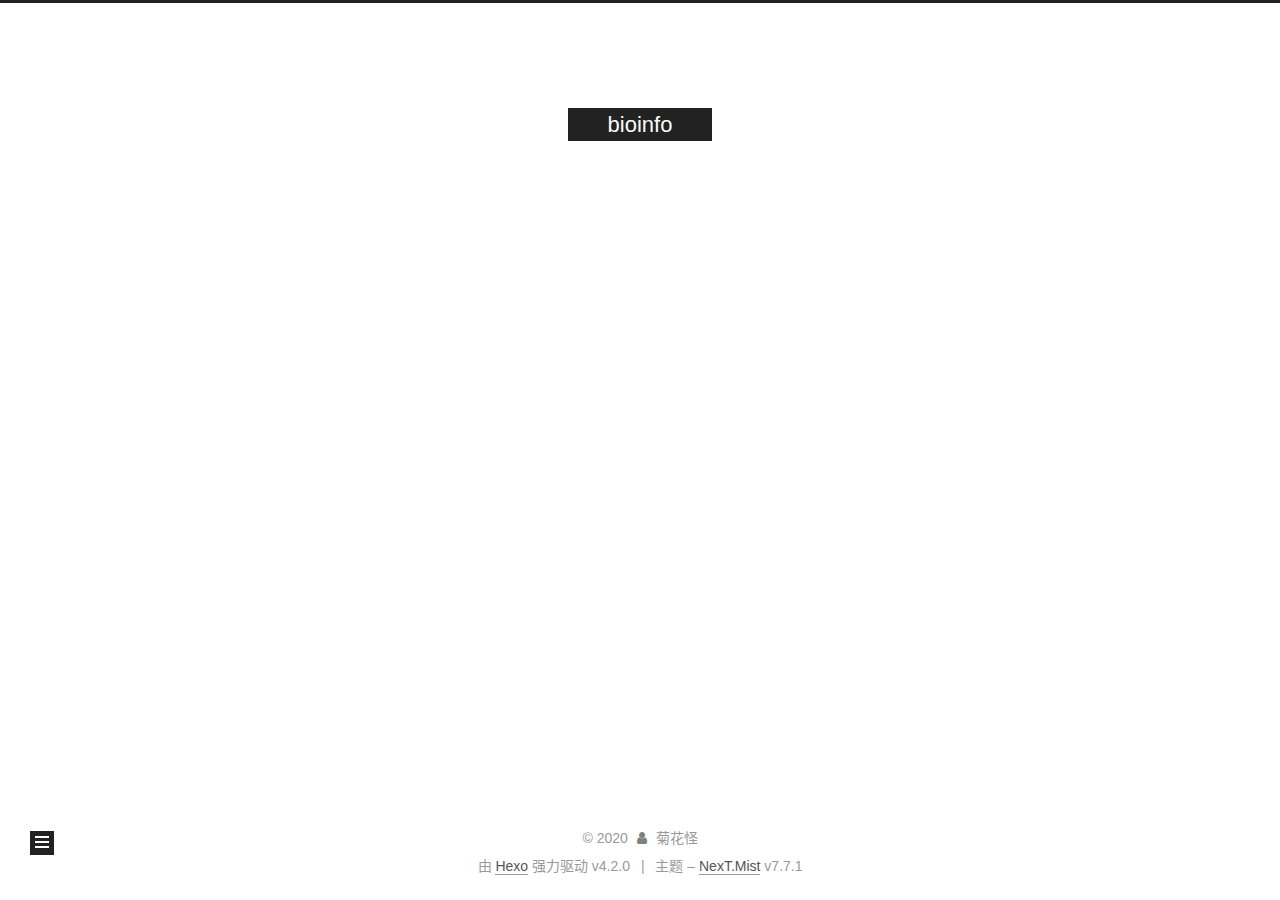
==== commit 995ca6c7: "Site updated: 2020-02-12 19:00:17" ====
--- a/archives/index.html
+++ b/archives/index.html
@@ -1,5 +1,5 @@
 <!DOCTYPE html>
-<html lang="ch">
+<html lang="zh-CN">
 <head>
   <meta charset="UTF-8">
 <meta name="viewport" content="width=device-width, initial-scale=1, maximum-scale=2">
@@ -21,7 +21,7 @@
   var CONFIG = {
     hostname: new URL('http://zhujiaqi2014.github.io').hostname,
     root: '/',
-    scheme: 'Muse',
+    scheme: 'Mist',
     version: '7.7.1',
     exturl: false,
     sidebar: {"position":"left","display":"post","padding":18,"offset":12,"onmobile":false},
@@ -50,8 +50,8 @@
 <meta property="og:title" content="bioinfo">
 <meta property="og:url" content="http://zhujiaqi2014.github.io/archives/index.html">
 <meta property="og:site_name" content="bioinfo">
-<meta property="og:locale" content="ch">
-<meta property="article:author" content="juhuaguai">
+<meta property="og:locale" content="zh_CN">
+<meta property="article:author" content="菊花怪">
 <meta name="twitter:card" content="summary">
 
 <link rel="canonical" href="http://zhujiaqi2014.github.io/archives/">
@@ -66,7 +66,7 @@
   };
 </script>
 
-  <title>Archive | bioinfo</title>
+  <title>归档 | bioinfo</title>
   
 
 
@@ -117,7 +117,7 @@
   </div>
 
   <div class="site-nav-toggle">
-    <div class="toggle" aria-label="Toggle navigation bar">
+    <div class="toggle" aria-label="切换导航栏">
       <span class="toggle-line toggle-line-first"></span>
       <span class="toggle-line toggle-line-middle"></span>
       <span class="toggle-line toggle-line-last"></span>
@@ -129,14 +129,14 @@
 <nav class="site-nav">
   
   <ul id="menu" class="menu">
-        <li class="menu-item menu-item-home">
-
-    <a href="/" rel="section"><i class="fa fa-fw fa-home"></i>Home</a>
+        <li class="menu-item menu-item-主页">
+
+    <a href="/" rel="section"><i class="fa fa-fw fa-home"></i>主页</a>
 
   </li>
-        <li class="menu-item menu-item-archives">
-
-    <a href="/archives/" rel="section"><i class="fa fa-fw fa-archive"></i>Archives</a>
+        <li class="menu-item menu-item-归档">
+
+    <a href="/archives/" rel="section"><i class="fa fa-fw fa-archive"></i>归档</a>
 
   </li>
   </ul>
@@ -166,13 +166,53 @@
   <div class="post-block">
     <div class="posts-collapse">
       <div class="collection-title">
-        <span class="collection-header">Um..! 2 posts in total. Keep on posting.</span>
+        <span class="collection-header">嗯..! 目前共计 3 篇日志。 继续努力。</span>
       </div>
 
       
     <div class="collection-year">
       <h1 class="collection-header">2020</h1>
     </div>
+
+  <article itemscope itemtype="http://schema.org/Article">
+    <header class="post-header">
+
+      <div class="post-meta">
+        <time itemprop="dateCreated"
+              datetime="2020-02-12T10:40:50+08:00"
+              content="2020-02-12">
+          02-12
+        </time>
+      </div>
+
+      <h2 class="post-title">
+          <a class="post-title-link" href="/2020/02/12/workflow-3/" itemprop="url">
+            <span itemprop="name">生物信息流程3-Cromwell</span>
+          </a>
+      </h2>
+
+    </header>
+  </article>
+
+  <article itemscope itemtype="http://schema.org/Article">
+    <header class="post-header">
+
+      <div class="post-meta">
+        <time itemprop="dateCreated"
+              datetime="2020-02-11T17:48:57+08:00"
+              content="2020-02-11">
+          02-11
+        </time>
+      </div>
+
+      <h2 class="post-title">
+          <a class="post-title-link" href="/2020/02/11/workflow_2/" itemprop="url">
+            <span itemprop="name">生物信息流程2-WDL</span>
+          </a>
+      </h2>
+
+    </header>
+  </article>
 
   <article itemscope itemtype="http://schema.org/Article">
     <header class="post-header">
@@ -186,28 +226,8 @@
       </div>
 
       <h2 class="post-title">
-          <a class="post-title-link" href="/2020/02/04/%E7%94%9F%E7%89%A9%E4%BF%A1%E6%81%AF%E6%B5%81%E7%A8%8B/" itemprop="url">
-            <span itemprop="name">生物信息流程</span>
-          </a>
-      </h2>
-
-    </header>
-  </article>
-
-  <article itemscope itemtype="http://schema.org/Article">
-    <header class="post-header">
-
-      <div class="post-meta">
-        <time itemprop="dateCreated"
-              datetime="2020-02-04T12:29:03+08:00"
-              content="2020-02-04">
-          02-04
-        </time>
-      </div>
-
-      <h2 class="post-title">
-          <a class="post-title-link" href="/2020/02/04/hello-world/" itemprop="url">
-            <span itemprop="name">Hello World</span>
+          <a class="post-title-link" href="/2020/02/04/workflow_1/" itemprop="url">
+            <span itemprop="name">生物信息流程1-背景介绍</span>
           </a>
       </h2>
 
@@ -264,10 +284,10 @@
 
       <ul class="sidebar-nav motion-element">
         <li class="sidebar-nav-toc">
-          Table of Contents
+          文章目录
         </li>
         <li class="sidebar-nav-overview">
-          Overview
+          站点概览
         </li>
       </ul>
 
@@ -278,16 +298,15 @@
 
       <div class="site-overview-wrap sidebar-panel">
         <div class="site-author motion-element" itemprop="author" itemscope itemtype="http://schema.org/Person">
-  <p class="site-author-name" itemprop="name">juhuaguai</p>
+  <p class="site-author-name" itemprop="name">菊花怪</p>
   <div class="site-description" itemprop="description"></div>
 </div>
 <div class="site-state-wrap motion-element">
   <nav class="site-state">
       <div class="site-state-item site-state-posts">
-          <a href="/archives/">
-        
-          <span class="site-state-item-count">2</span>
-          <span class="site-state-item-name">posts</span>
+          <a href="/archives">
+          <span class="site-state-item-count">3</span>
+          <span class="site-state-item-name">日志</span>
         </a>
       </div>
   </nav>
@@ -316,12 +335,12 @@
   <span class="with-love">
     <i class="fa fa-user"></i>
   </span>
-  <span class="author" itemprop="copyrightHolder">juhuaguai</span>
-</div>
-  <div class="powered-by">Powered by <a href="https://hexo.io/" class="theme-link" rel="noopener" target="_blank">Hexo</a> v4.2.0
+  <span class="author" itemprop="copyrightHolder">菊花怪</span>
+</div>
+  <div class="powered-by">由 <a href="https://hexo.io/" class="theme-link" rel="noopener" target="_blank">Hexo</a> 强力驱动 v4.2.0
   </div>
   <span class="post-meta-divider">|</span>
-  <div class="theme-info">Theme – <a href="https://muse.theme-next.org/" class="theme-link" rel="noopener" target="_blank">NexT.Muse</a> v7.7.1
+  <div class="theme-info">主题 – <a href="https://mist.theme-next.org/" class="theme-link" rel="noopener" target="_blank">NexT.Mist</a> v7.7.1
   </div>
 
         
